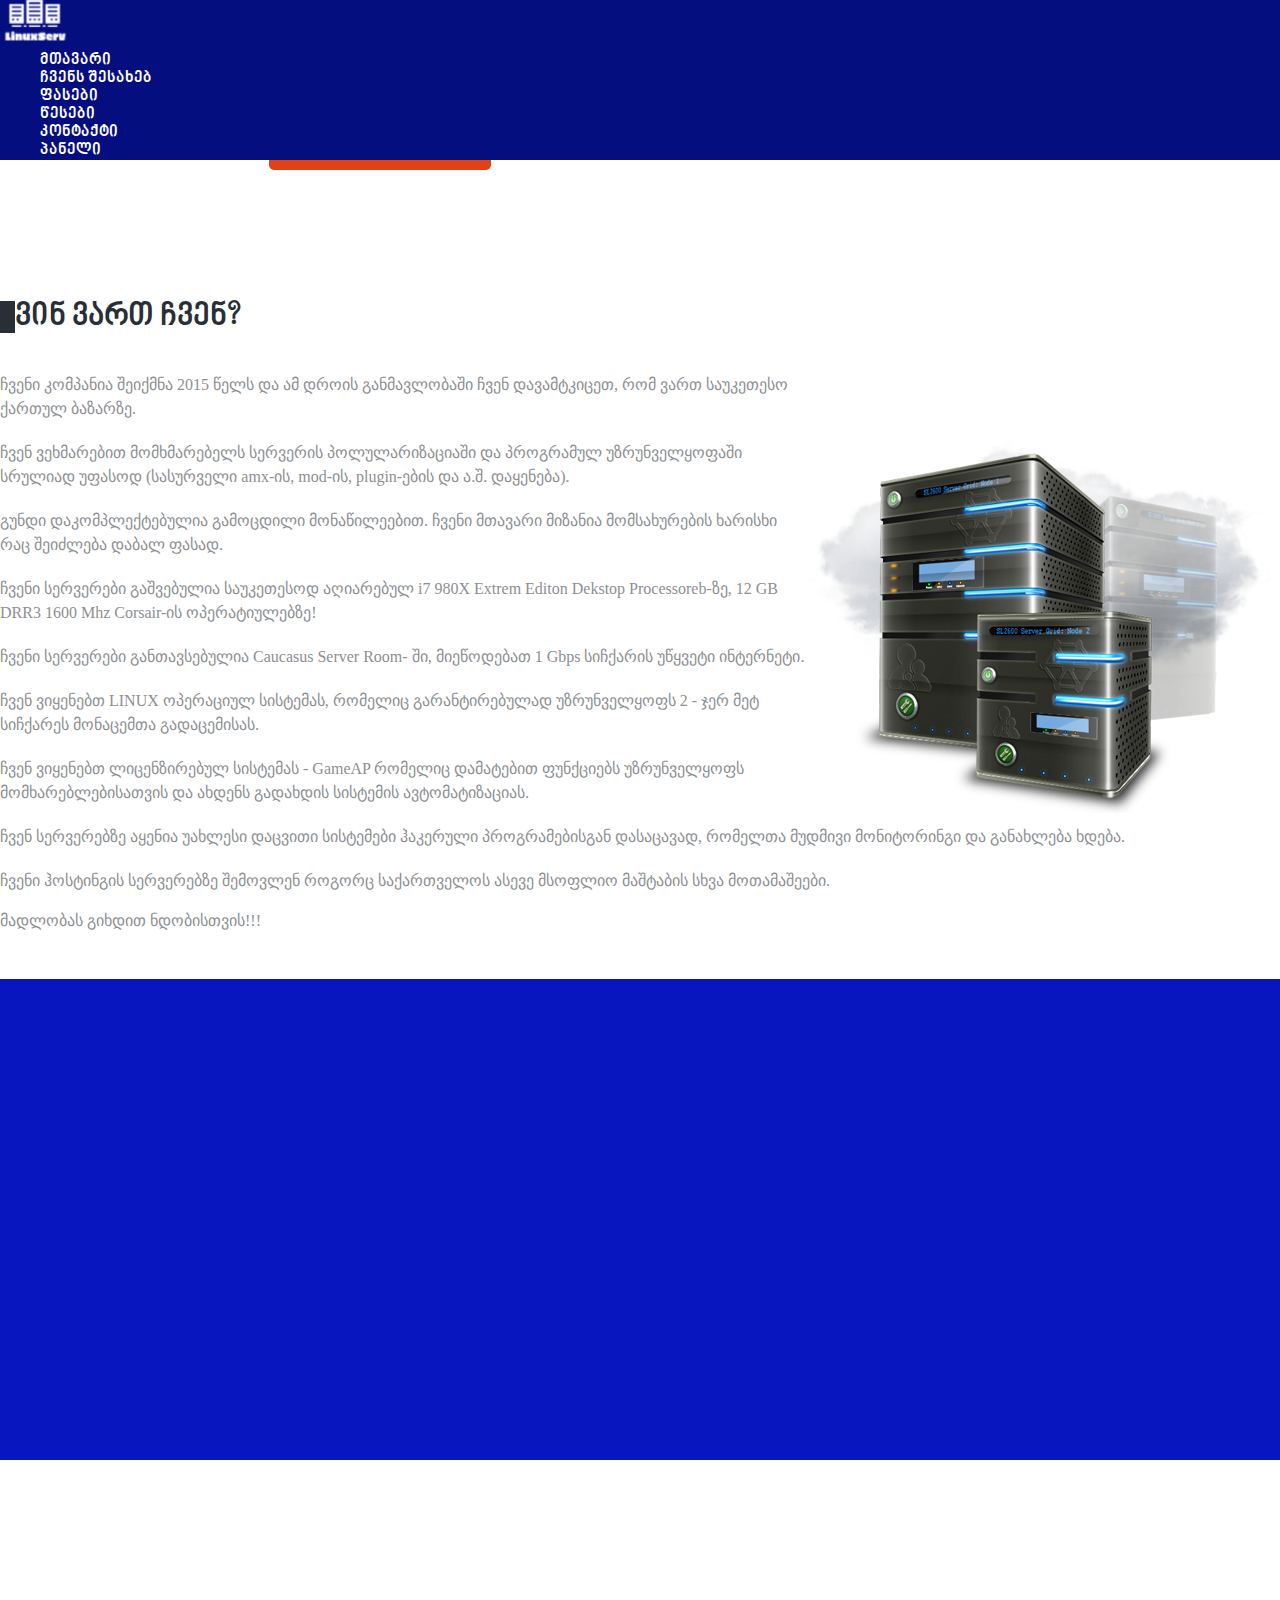
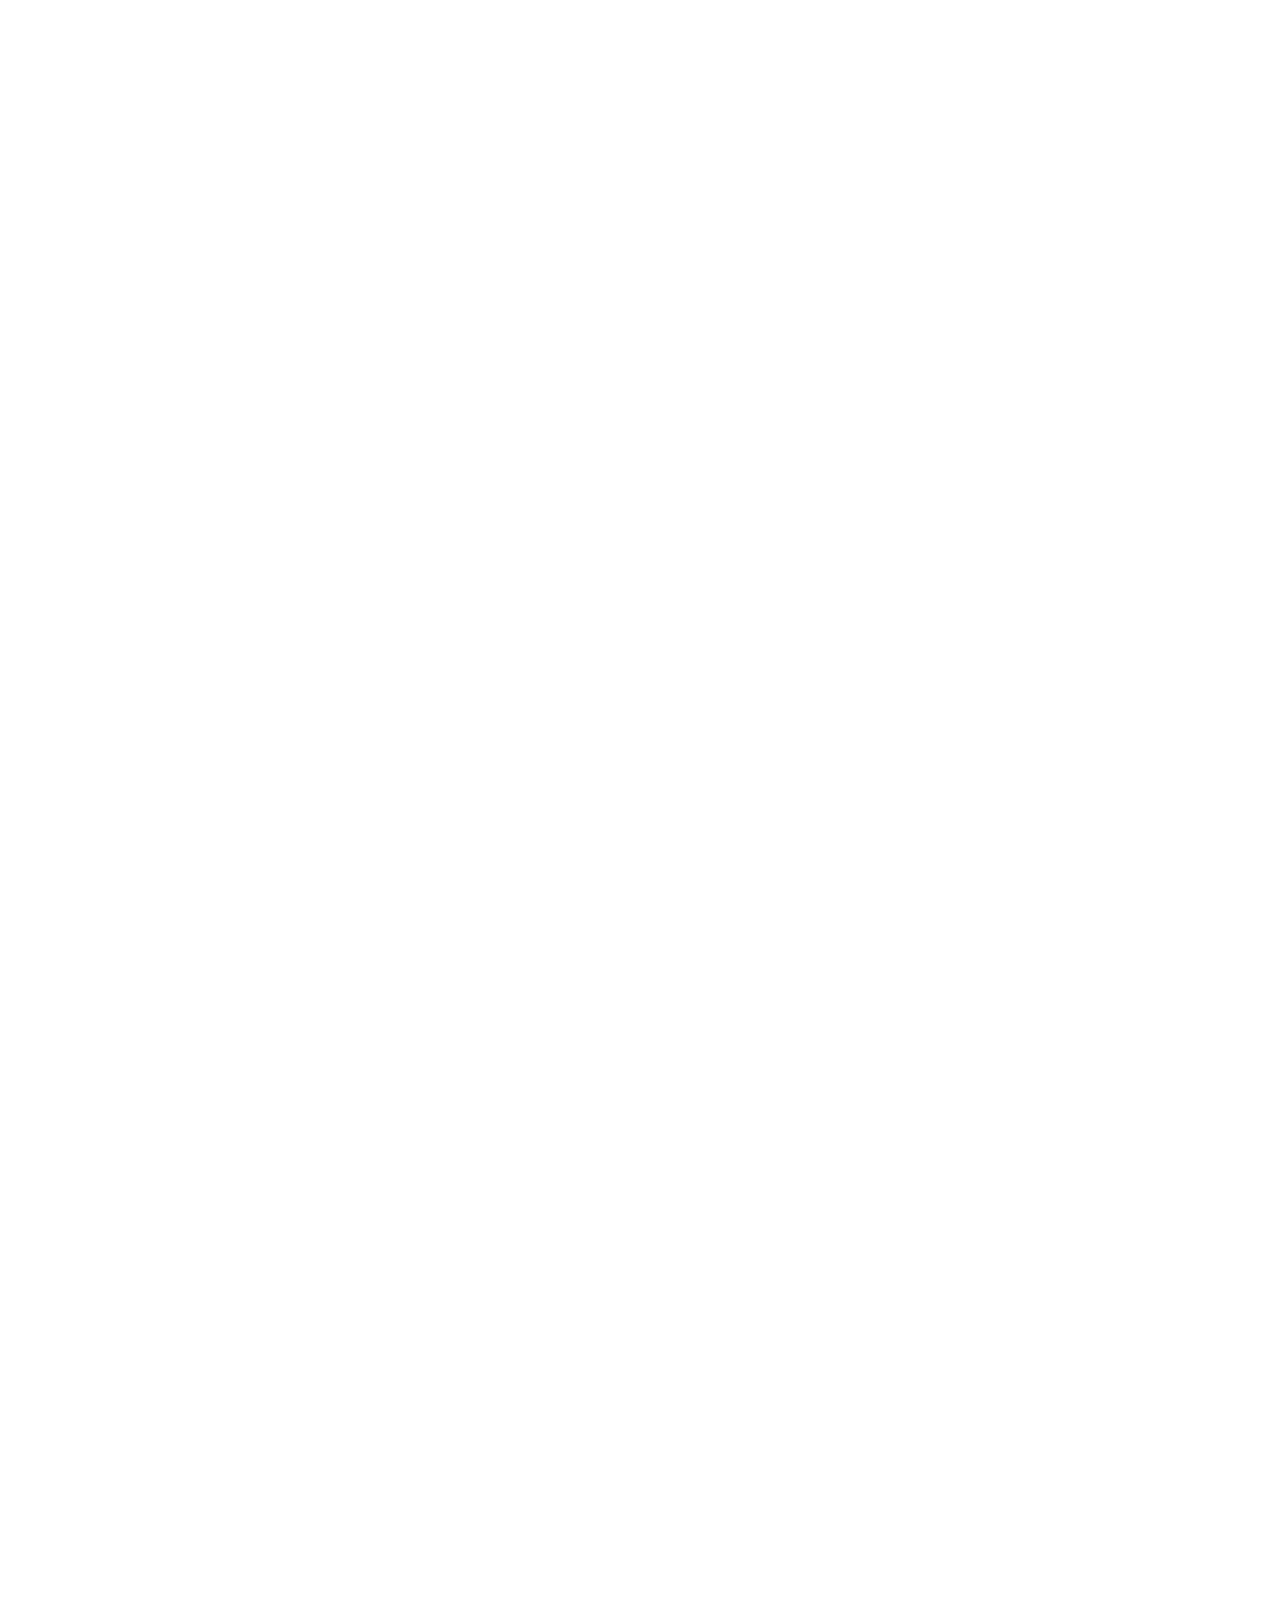
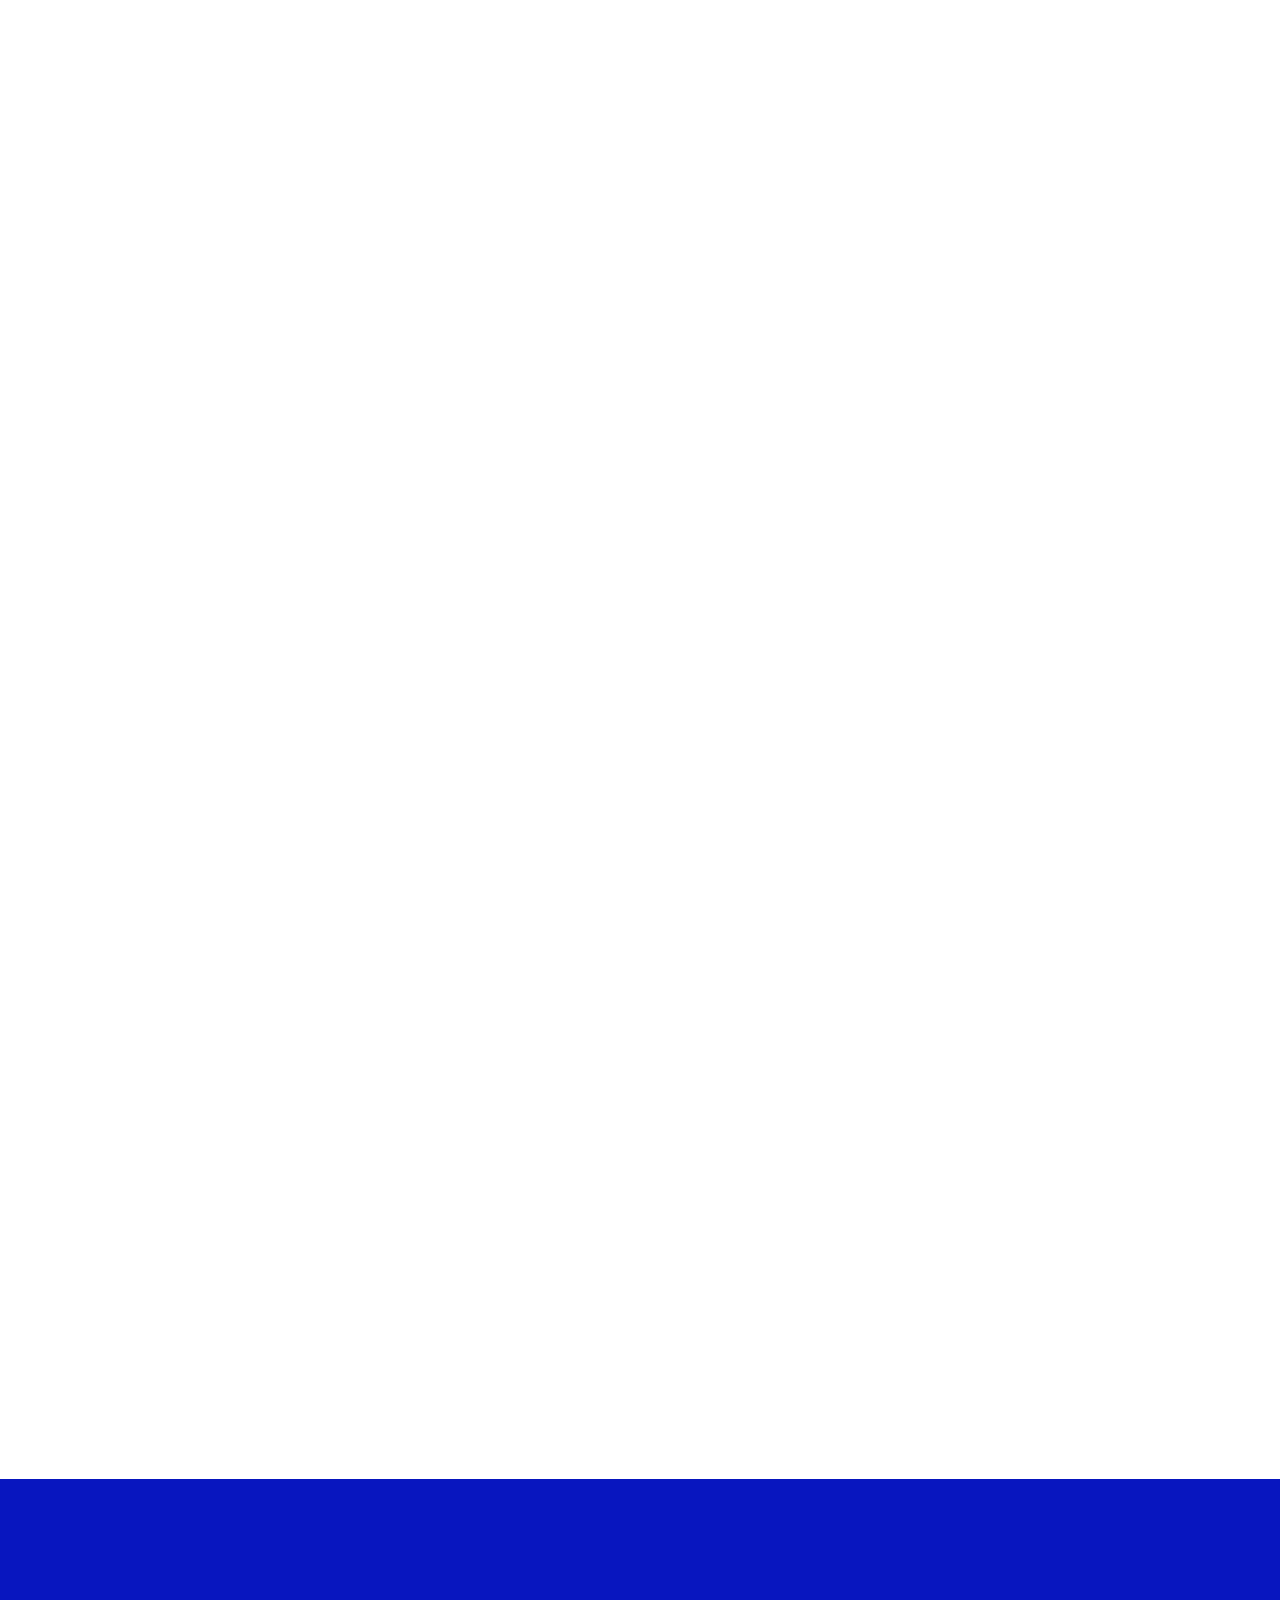
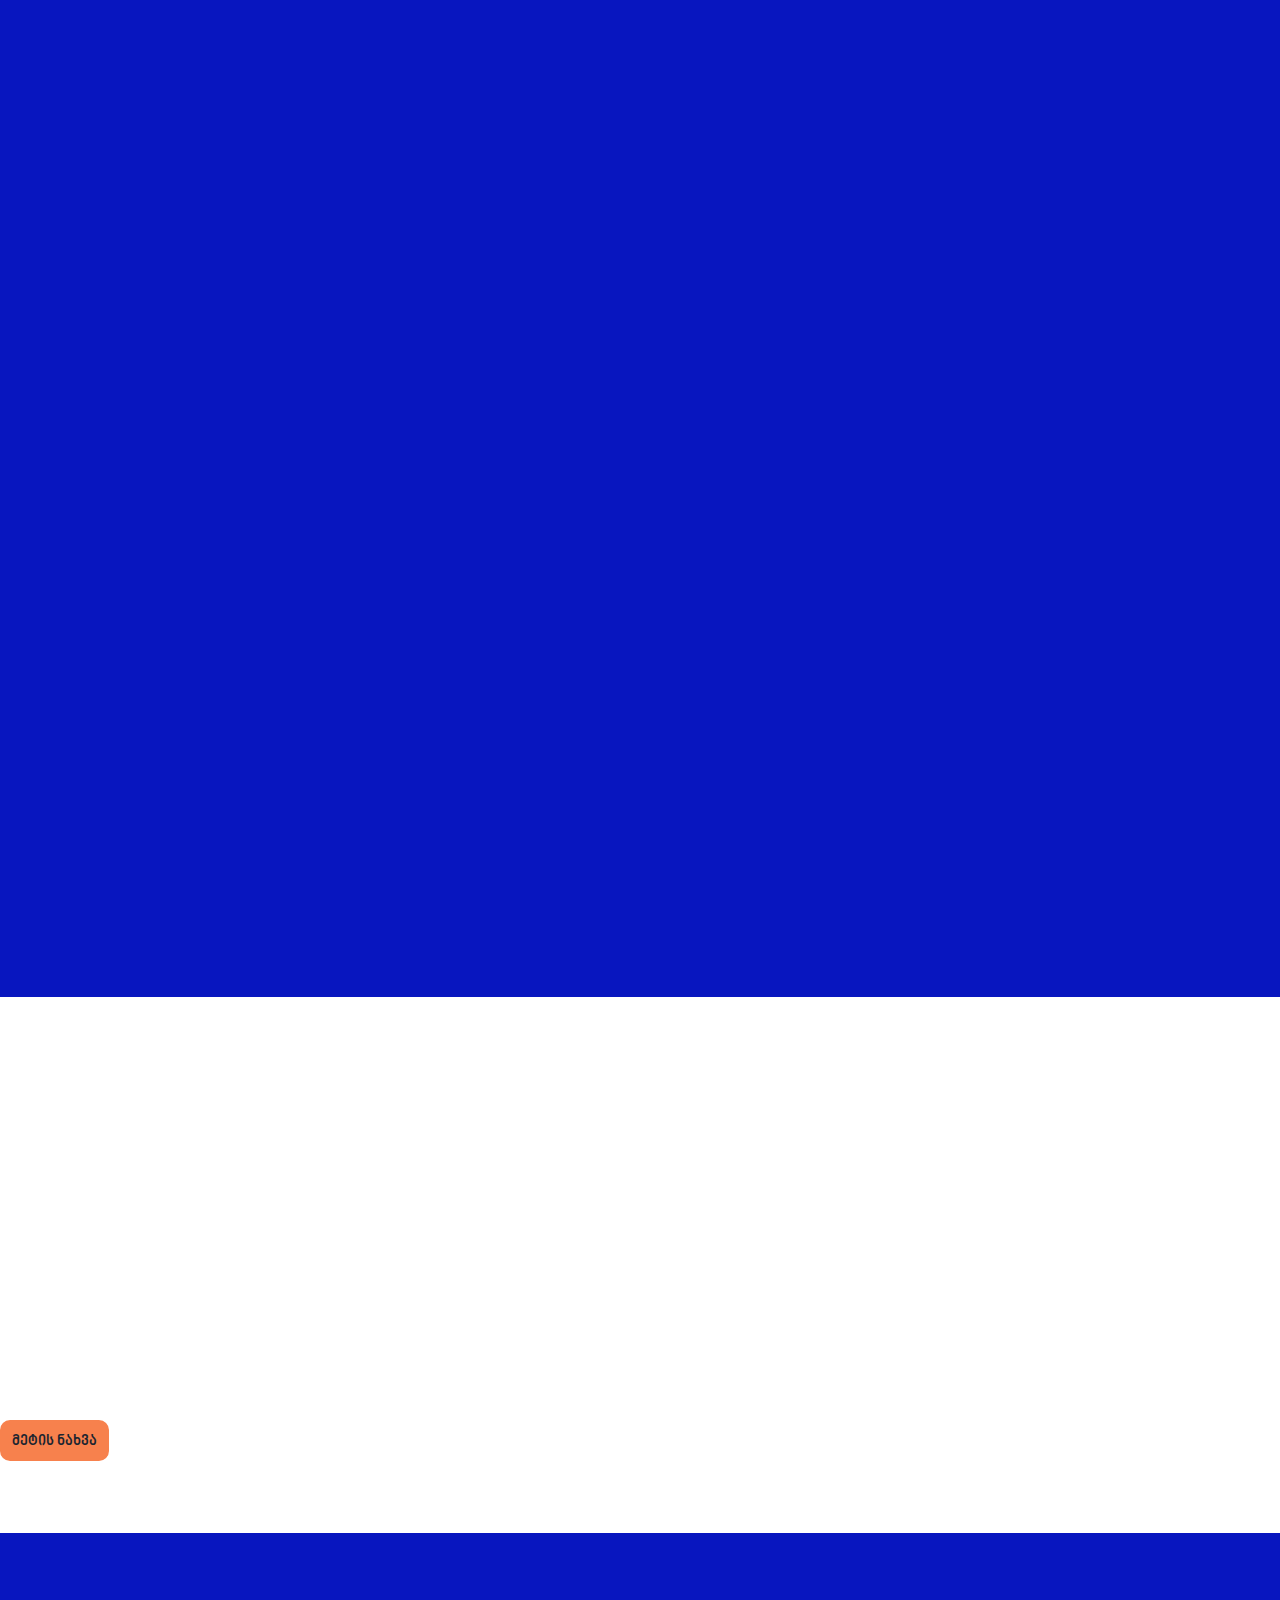
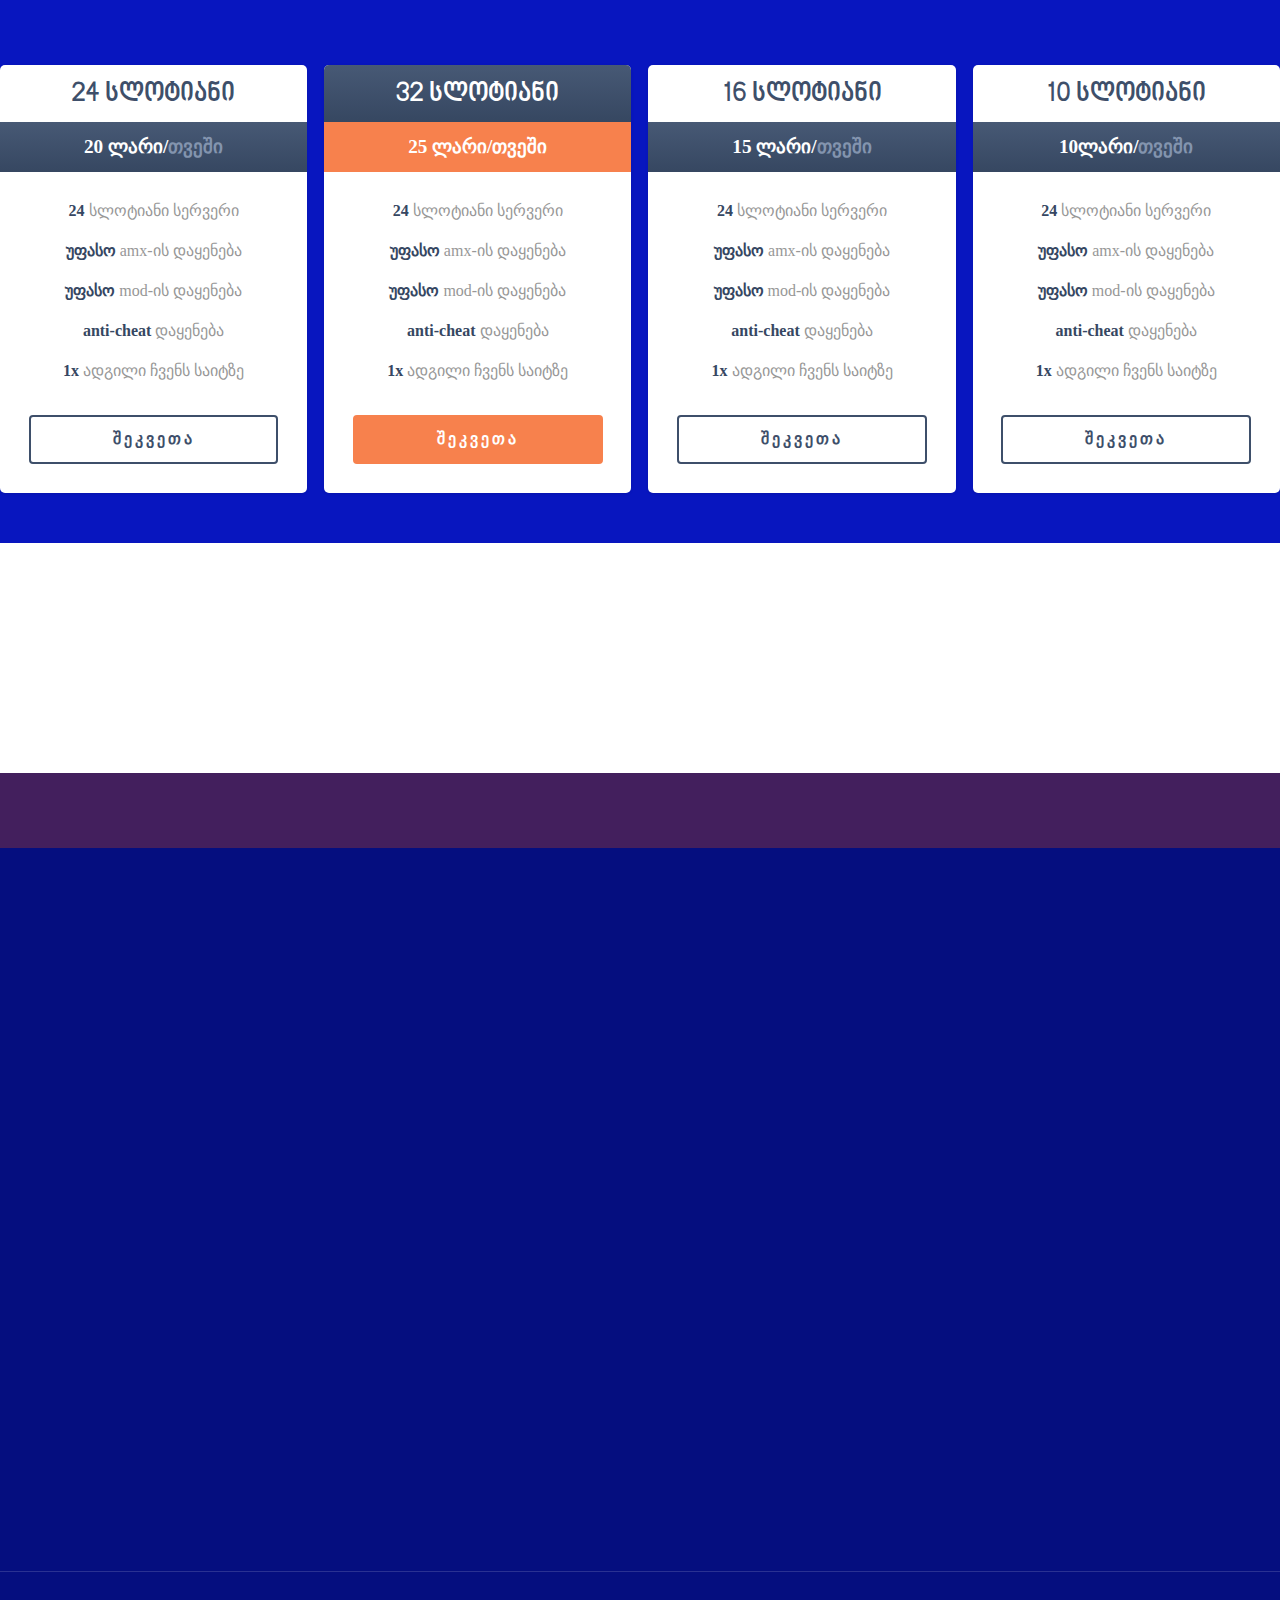
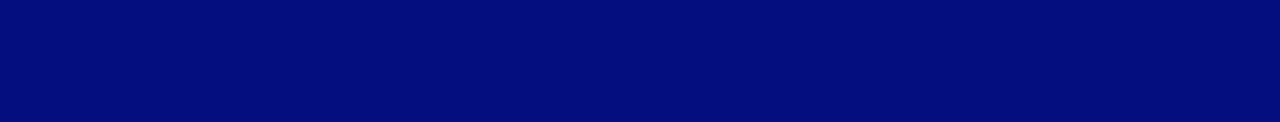
==== index.html @ b0570033 "FIRST UPLOAD" ====
<!DOCTYPE html>
<html>
<head>
    <!-- Required meta tags -->
    <meta charset="utf-8">
    <meta name="viewport" content="width=device-width, initial-scale=1, shrink-to-fit=no">
    
    <!-- Bootstrap CSS -->
	<link rel="stylesheet" href="https://stackpath.bootstrapcdn.com/bootstrap/4.2.1/css/bootstrap.min.css" integrity="sha384-GJzZqFGwb1QTTN6wy59ffF1BuGJpLSa9DkKMp0DgiMDm4iYMj70gZWKYbI706tWS" crossorigin="anonymous">
	<link rel="shortcut icon" href="images/favicon.ico" type="image/x-icon">
	<link rel="icon" href="/favicon.ico" type="image/x-icon">
    <title>Linuxserv.ge თქვენი სანდო ჰოსტინგი</title>
    <meta name="viewport" content="width=device-width, initial-scale=1">
    <script src="main.js"></script>
	<link rel="stylesheet" href="https://use.fontawesome.com/releases/v5.6.3/css/all.css" integrity="sha384-UHRtZLI+pbxtHCWp1t77Bi1L4ZtiqrqD80Kn4Z8NTSRyMA2Fd33n5dQ8lWUE00s/" crossorigin="anonymous">
	<link rel="stylesheet" href="css/stylesheet.css">
    <link rel="stylesheet" type="text/css" media="screen" href="css/style.css" />
	<script src="scripts/main.js"></script>

</head>

<body>
    <header class="header-navbar">
        <div class="container">
            <nav class="navbar">
				<a class="col-1 logo-text" href="#"> <img class="" src="images/logo2.png" alt="linuxserv-logo"></a>
				<ul class="navbar-text">
					<li class=""><a href="index.html">მთავარი</a></li>
					<li class=""><a href="#">ჩვენს შესახებ</a></li>
					<li class=""><a href="#">ფასები</a></li>
					<li class=""><a href="rules.html">წესები</a></li>
					<li class=""><a href="contact.html">კონტაქტი</a></li>
					<li class=""><a href="#">პანელი</a></li>
				</ul>
			</nav>
				<div class="burger">
					<button type="button" class="navbar-toggle">
						<span class="icon-bar"></span>
						<span class="icon-bar"></span>
						<span class="icon-bar"></span>
					</button>
						
				</div>
            </div>
    </header>

<section class="banner-video">
    <div class="banner-gif">
        <video class="" playsinline="playsinline" autoplay="autoplay" muted="muted" loop="loop">
			<source src="images/banner.mp4" type="video/mp4">
		</video>
        <a href="#"> <h2>რეგისტრაცია</h2> </a>
        <a href="#"> <span>შეკვეთა</span> </a>
    </div>
</section>

<section class="about-us">
	<div class="container">
		<div class="row about-us-heading">
			<div class="about-us-header col-6 animatable fadeInUp">
				<h2>ვინ ვართ ჩვენ?</h2>
			</div>
			<div class="article-container">
				<img class="col-4" src="images/web-hosting.png" alt="webhosting ">
				<ol class="article-text">
					<li>ჩვენი კომპანია შეიქმნა 2015 წელს და ამ დროის განმავლობაში ჩვენ დავამტკიცეთ,
							რომ ვართ საუკეთესო ქართულ ბაზარზე. <br> </li>
					<li>ჩვენ ვეხმარებით მომხმარებელს სერვერის პოლულარიზაციაში და პროგრამულ უზრუნველყოფაში
							სრულიად უფასოდ (სასურველი amx-ის, mod-ის, plugin-ების და ა.შ. დაყენება).<br></li>
					<li>გუნდი დაკომპლექტებულია გამოცდილი მონაწილეებით. ჩვენი მთავარი მიზანია მომსახურების 
							ხარისხი რაც შეიძლება დაბალ ფასად.<br></li>
					<li>ჩვენი სერვერები გაშვებულია საუკეთესოდ აღიარებულ i7 980X Extrem Editon Dekstop
							Processoreb-ზე, 12 GB DRR3 1600 Mhz Corsair-ის ოპერატიულებზე!<br></li>
					<li>ჩვენი სერვერები განთავსებულია Caucasus Server Room- ში, მიეწოდებათ 1 Gbps სიჩქარის
							უწყვეტი ინტერნეტი.<br></li>
					<li>ჩვენ ვიყენებთ LINUX ოპერაციულ სისტემას, რომელიც გარანტირებულად უზრუნველყოფს 2 - 
							ჯერ მეტ სიჩქარეს მონაცემთა გადაცემისას.<br></li>
					<li>ჩვენ ვიყენებთ ლიცენზირებულ სისტემას - GameAP რომელიც დამატებით ფუნქციებს 
							უზრუნველყოფს მომხარებლებისათვის და ახდენს გადახდის სისტემის ავტომატიზაციას.<br></li>
					<li>ჩვენ სერვერებზე აყენია უახლესი დაცვითი სისტემები ჰაკერული პროგრამებისგან დასაცავად,
							რომელთა მუდმივი მონიტორინგი და განახლება ხდება.<br></li>
					<li>ჩვენი ჰოსტინგის სერვერებზე შემოვლენ როგორც საქართველოს ასევე მსოფლიო მაშტაბის სხვა მოთამაშეები.<br></li>
							მადლობას გიხდით ნდობისთვის!!!
				</ol>
			</div>
		</div>
	</div>
</section>


<section class="our-team">
	<div class="container">
		<div class="row our-team-container">
			<div class="col-12 text-center our-team-header animatable fadeInUp">
				<h2>ჩვენი გუნდის წევრები:</h2>
			</div>
				<figure class="col-lg-4 animatable bounceInLeft">
					<img src="images/profile.jpg">
					<div class="contact">
						<a href="#" target="_blank" class="tw"><i class="fab fa-facebook-f"></i></a>
						<a href="#" target="_blank" class="fb"><i class="fab fa-twitter"></i></a>
						<a href="#" target="_blank" class="gp"><i class="fab fa-google-plus-g"></i></a>
						<a href="#" target="_blank" class="ma"><i class="fab fa-instagram"></i></a>
					</div>
					<div class="member-info1 text-center">
						<p>John Doe</p>
						<h4>დეველოპერი</h4>
					</div>
				</figure>
				  
				  <figure class="col-lg-4 animatable fadeInUp">
					<img src="images/profile2.png">
					<div class="contact">
						<a href="#" target="_blank" class="tw"><i class="fab fa-facebook-f"></i></a>
						<a href="#" target="_blank" class="fb"><i class="fab fa-twitter"></i></a>
						<a href="#" target="_blank" class="gp"><i class="fab fa-google-plus-g"></i></a>
						<a href="#" target="_blank" class="ma"><i class="fab fa-instagram"></i></a>
						<div class="member-info2 text-center">
							<p>Cloe Benett</p>
							<h4>ოპერატორი</h4>
						</div>
					</div>
				  </figure>
				  
				  <figure class="col-lg-4 animatable bounceInRight">
					<img src="images/profile3.jpg">
					<div class="contact">
						<a href="#" target="_blank" class="tw"><i class="fab fa-facebook-f"></i></a>
						<a href="#" target="_blank" class="fb"><i class="fab fa-twitter"></i></a>
						<a href="#" target="_blank" class="gp"><i class="fab fa-google-plus-g"></i></a>
						<a href="#" target="_blank" class="ma"><i class="fab fa-instagram"></i></a>
						<div class="member-info3 text-center">
							<p>Rochard Moe</p>
							<h4>ჰოსტინგი</h4>
						</div>
					</div>
				  </figure>
		</div>
	</div>
</section>


<section class="news-container">
	<div class="container">
		<div class="row  news-header">
			<div class="col-12 text-center animatable fadeInUp">
				<h2>რატომ ჩვენ?</h2>
			</div>
			<div class="article-container col-12">
				<div class="row">
					<article class="col-md-6 col-lg-4 article-item d-flex justify-content-center flex-column text-center animatable bounceInLeft">
						<a href="#"><img class="w-25" src="images/24hour.png" alt="help"></a>
						<a href="#" class="article-text1">24/7 ჩართული</a>
						<p class="article-text2">
							ჩვენი სერვერები ჩართულია 24 საათის განმავლობაში. წინასწარი გაფრთხილების გარეშე ისინი არასდროს გაითიშებიან. 
						</p>
					</article>
					<article class="col-md-6 col-lg-4 article-item d-flex justify-content-center flex-column text-center  animatable fadeInUp">
						<a href="#"><img class="w-25" src="images/gameap.png" alt="artilce images"></a>
						<a href="#" class="article-text1">GameAP</a>
						<p class="article-text2">
							ჩვენ ვიყენებთ ლიცენზირებულ GameAP-ის ვერსიას. იგი უზრუნველყოფს დამატებით ფუნქციებს მომხმარებლისთვის.  
						</p>
					</article>
					<article class="col-md-6 col-lg-4 article-item d-flex justify-content-center flex-column text-center animatable bounceInRight">
						<a href="#"><img class="w-25" src="images/techgroup.png" alt="artilce images"></a>
						<a href="#" class="article-text1">ტექნიკური ჯგუფი</a>
						<p class="article-text2">
							თქვენ სამსახურში არის გამოცდილი ტექნიკური ჯგუფი, რომლებიც ცდილბენ მუდმივად განაახლონ და გააუმჯობესონ ჰოსტინგი.  
						</p>
					</article>
					<article class="col-md-6 col-lg-4 article-item d-flex justify-content-center flex-column text-center animatable bounceInLeft">
						<a href="#"><img class="w-25" src="images/connection.png" alt="artilce images"></a>
						<a href="#" class="article-text1">local/global</a>
						<p class="article-text2">
							სხვა ჰოსტინგებთან დაკავშირებით ჩვენი ჰოსტინგის სერვერებზე შემოვლენ როგორც საქართველოს ასევე მსოფლიო მაშტაბის სხვა მოთამაშეები. 
						</p>
					</article>
					</article>
					<article class="col-md-6 col-lg-4 article-item d-flex justify-content-center flex-column text-center animatable fadeInUp">
						<a href="#"><img class="w-25" src="images/pay.png" alt="artilce images"></a>
						<a href="#" class="article-text1">მარტივი გადახდა</a>
						<p class="article-text2">
							GameAP CPanel ავტომატურად იტყობინება გადახდის თარიღს. ასევე გვაქვს მრავალი გადახდის მეთოდი რაც მომხმარებლისთვის კომფორტულია.
						</p>
					</article>
					<article class="col-md-6 col-lg-4 article-item d-flex justify-content-center flex-column text-center animatable bounceInRight">
						<a href="#"><img class="w-25" src="images/help.png" alt="artilce images"></a>
						<a href="#" class="article-text1">24/7 დახმარება</a>
						<p class="article-text2">
							ჩვენ გვაქვს 24/7 დახმარება.შეგიძლიათ მოგვმართოთ ნებისმიერ მომენტში და ჩვენი პროფესიონალი თანამშრომლები უფასო კონსულტაციას გაგიწევენ.  
						</p>
				    </article>
				</div>
			</div>
		</div>
	</div>
</section>	

<section class="our-customers">
	<div class="container">
		<div class="we-work-for text-center animatable fadeInUp">
			<h2>ჩვენ ვემსახურებით:</h2>
		</div>
		<div class="row numbers-container d-flex">
			<div class="numbers col-lg-3 col-md-6 text-center animatable fadeInUp">
				<div class="circle" style="border-color: #f7814d;">
					<div class="text text-center">
						<span>21</span>
					</div>
				</div>
				<div class="cicle-text">
					<h5>გაყიდული სერვერი</h5>
				</div>
			</div>
			<div class="numbers col-lg-3 col-md-6 text-center animatable fadeInUp">
				<div class="circle" style="border-color: #E5DB29;">
					<div class="text text-center">
						<span>11</span>
					</div>
				</div>
				<div class="cicle-text">
					<h5>TOP სერვერი</h5>
				</div>
			</div>
			<div class="numbers col-lg-3 col-md-6 text-center animatable fadeInUp">
				<div class="circle" style="border-color: #15CEC0;">
					<div class="text text-center">
						<span>10</span>
					</div>
				</div>
				<div class="cicle-text" >
					<h5>გასაყიდი სერვერი</h5>
				</div>
			</div>
			<div class="numbers col-lg-3 col-md-6 text-center animatable fadeInUp">
				<div class="circle" style="border-color: #AF1FE5;">
					<div class="text text-center">
						<span>30</span>
					</div>
				</div>
				<div class="cicle-text">
					<h5>მომხმარებელი</h5>
			    </div>
			</div>
		</div>
	</div>
</section>



<section id="top-servers" class="">
	<div class="container">	
		<div class="our-servers">
			<div class="our-servers-header cold-md-12  d-flex justify-content-center animatable fadeInUp">
				<a href="#"><h2>ჩვენი TOP სერვერები</h2></a>
			</div>
			<div class="servers text-center">
				<a class="animatable fadeInUp" href="https://www.gametracker.com/server_info/80.241.245.241:27555/" target="_blank"><img src="https://cache.gametracker.com/server_info/80.241.245.241:27555/b_160_400_1_ffffff_c5c5c5_ffffff_000000_0_1_0.png" border="0" width="180" height="248" alt=""/></a>
				<a class="animatable fadeInUp" href="https://www.gametracker.com/server_info/80.241.245.241:27555/" target="_blank"><img src="https://cache.gametracker.com/server_info/80.241.245.241:27555/b_160_400_1_ffffff_c5c5c5_ffffff_000000_0_1_0.png" border="0" width="180" height="248" alt=""/></a>
				<a class="animatable fadeInUp" href="https://www.gametracker.com/server_info/80.241.245.241:27555/" target="_blank"><img src="https://cache.gametracker.com/server_info/80.241.245.241:27555/b_160_400_1_ffffff_c5c5c5_ffffff_000000_0_1_0.png" border="0" width="180" height="248" alt=""/></a>
				<a class="animatable fadeInUp" href="https://www.gametracker.com/server_info/80.241.245.241:27555/" target="_blank"><img src="https://cache.gametracker.com/server_info/80.241.245.241:27555/b_160_400_1_ffffff_c5c5c5_ffffff_000000_0_1_0.png" border="0" width="180" height="248" alt=""/></a>
				<a class="animatable fadeInUp" href="https://www.gametracker.com/server_info/80.241.245.241:27555/" target="_blank"><img src="https://cache.gametracker.com/server_info/80.241.245.241:27555/b_160_400_1_ffffff_c5c5c5_ffffff_000000_0_1_0.png" border="0" width="180" height="248" alt=""/></a>
				<a class="animatable fadeInUp" href="https://www.gametracker.com/server_info/80.241.245.241:27555/" target="_blank"><img src="https://cache.gametracker.com/server_info/80.241.245.241:27555/b_160_400_1_ffffff_c5c5c5_ffffff_000000_0_1_0.png" border="0" width="180" height="248" alt=""/></a>
				<div class="view-more-button col-md-12 text-center">
					<a href="#"> <h2>მეტის ნახვა</h2> </a>
				</div>
			</div>
		</div>
	</div>
</section>


<section id="pricePlans">
	<div class="container">
		<div class="row text-container">
			<div class="price-plans-header text-center col-lg-12 animatable fadeInUp">
				<h2>ფასები:</h2>
			</div>
		</div>
	<ul id="plans">
		<li class="plan">
			<ul class="planContainer">
				<li class="title"><h2>24 სლოტიანი</h2></li>
				<li class="price"><p>20 ლარი/<span>თვეში</span></p></li>
				<li>
					<ul class="options">
						<li>24 <span>სლოტიანი სერვერი</span></li>
						<li>უფასო <span>amx-ის დაყენება</span></li>
						<li>უფასო <span>mod-ის დაყენება</span></li>
						<li>anti-cheat <span>დაყენება</span></li>
						<li>1x <span>ადგილი ჩვენს საიტზე</span></li>
					</ul>
				</li>
				<li class="button"><a href="#">შეკვეთა</a></li>
			</ul>
		</li>

		<li class="plan">
			<ul class="planContainer">
				<li class="title"><h2 class="bestPlanTitle">32 სლოტიანი</h2></li>
				<li class="price"><p class="bestPlanPrice">25 ლარი/თვეში</p></li>
				<li>
					<ul class="options">
						<li>24 <span>სლოტიანი სერვერი</span></li>
						<li>უფასო <span>amx-ის დაყენება</span></li>
						<li>უფასო <span>mod-ის დაყენება</span></li>
						<li>anti-cheat <span>დაყენება</span></li>
						<li>1x <span>ადგილი ჩვენს საიტზე</span></li>
					</ul>
				</li>
				<li class="button"><a class="bestPlanButton" href="#">შეკვეთა</a></li>
			</ul>
		</li>

		<li class="plan">
			<ul class="planContainer">
				<li class="title"><h2>16 სლოტიანი</h2></li>
				<li class="price"><p>15 ლარი/<span>თვეში</span></p></li>
				<li>
					<ul class="options">
						<li>24 <span>სლოტიანი სერვერი</span></li>
						<li>უფასო <span>amx-ის დაყენება</span></li>
						<li>უფასო <span>mod-ის დაყენება</span></li>
						<li>anti-cheat <span>დაყენება</span></li>
						<li>1x <span>ადგილი ჩვენს საიტზე</span></li>
					</ul>
				</li>
				<li class="button"><a href="#">შეკვეთა</a></li>
			</ul>
		</li>

		<li class="plan">
			<ul class="planContainer">
				<li class="title"><h2>10 სლოტიანი</h2></li>
				<li class="price"><p> 10ლარი/<span>თვეში</span></p></li>
				<li>
					<ul class="options">
						<li>24 <span>სლოტიანი სერვერი</span></li>
						<li>უფასო <span>amx-ის დაყენება</span></li>
						<li>უფასო <span>mod-ის დაყენება</span></li>
						<li>anti-cheat <span>დაყენება</span></li>
						<li>1x <span>ადგილი ჩვენს საიტზე</span></li>
					</ul>
				</li>
				<li class="button"><a href="#">შეკვეთა</a></li>
			</ul>
		</li>
	</ul> <!-- End ul#plans -->
</section>


<section class="port-checker">
	<div class="container">
		<div class="header text-center animatable fadeInUp"><h2>პორტის შემოწმება:</h2></div>
		<div class="check-port text-center animatable fadeInUp">
			<input class="col-lg-6 col-md-4 col-sm-2" type="text" name="quantity" placeholder="ჩაწერეთ თქვენთვის სასურველი პორტი" id="port-check" height="50">
			<a href="https://www.gametracker.com/search/cs/GE/?" target="_blank"><span>შემოწმება</span></a>
		</div>
	</div>
</section>


<footer>
<section class="phone-mail">
	<div class="container">
		<div class="row">
			<div class="items text-center"> 
				<ul>
					<li class="animatable fadeInUp"><img src="images/phone.png" alt="phone"> +995 555-12-65-11</li>
					<li class="animatable fadeInUp"><img src="images/mail.png" alt="mail"> info@LinuxServ.Ge</li>
					<li class="animatable fadeInUp"><img src="images/supp.png" alt="supp"> ონლაინ დახმარება</li>
				</ul>
			</div>
		</div>
	</div>
</section>

<section class="web-footer">
	<div class="container">
		<div class="row top-footer">
			<div class="col-lg-4 col-sm-6">
				<div class="footer-widget animatable bounceInLeft">
					<div class="linuxserv-header text-center"><h2>LinuxServ.Ge</h2></div>
					<div class="footer-about">
						<p>
							დაგვიკავშირდით facebook-ის ან twitter-ის მეშვეობით. 
							ასევე შეგიძლიათ ეწვიოთ ჩვენს youtube არხს და ნახოთ 
							ჩვენს მიერ გაკეთებუ-ლი გაიდები.
						</p>
					</div>
					<div class="social-links">
						<ul>
							<li><a href="#"><i class="fab fa-facebook-f"></i></a></li>
							<li><a href="#"><i class="fab fa-linkedin-in"></i></a></li>
							<li><a href="#"><i class="fab fa-twitter"></i></a></li>
							<li><a href="#"><i class="fab fa-youtube"></i></a></li>
							<li><a href="#"><i class="fab fa-google-plus-g"></i></a></li>
							<li><a href="#"><i class="fas fa-rss"></i></a></li>
						</ul>

					</div>
				</div>
			</div>
			<div class="col-lg-4 col-sm-6">
				<div class="footer-widget animatable fadeInUp">
					<div class="recent-news">
						<div class="recent-news-header text-center"><h2>უკანასკნელი სიახლეები</h2></div>
						<p>ატვირთულია 17 / 01 / 2019</p>
						<h4>განახლდა amx. ვისაც გსურთ ახლის დაყენება მოგვმართეთ. 
						</h4>

						<hr>

						<p>ატვირთულია 10 / 01 / 2019</p>
						<h4>დაემატა საიტი. აგრეთვე გაძლიერდა ანტიჩეთი.
						</h4>
					</div>
				</div>
			</div>
			<div class="col-lg-4 col-sm-6">
				<div class="footer-widget animatable bounceInRight">
					<div class="subscribe">
						<div class="subscribe-header text-center"><h2>გამოიწერეთ სიახლეები</h2></div>
						<input type="email" placeholder="თქვენი Email" name="email"><a href="#"><img src="images/rocket.svg" alt="rocket"></a>
						<p>გამოიწერეთ სიახლეები რათა არ გამოტოვოთ ახალი შეთავაზებები და ფასდაკლებები!</p>
					</div>
				</div>
			</div>
		</div>		
	</div>
	<div class="bottom-footer">
		<div class="container">
			<div class="row">
				<div class="rights col-md-4 text-center animatable fadeInUp">
					<h2>© 2018 LinuxServ.Ge ყველა უფლება დაცულია</h2>
				</div>
				<div class="footer-navbar col-md-8 text-center animatable fadeInUp">
					<ul>
						<li><a href="#">მთავარი</a></li>
						<li><a href="#">ჩვენს შესახებ</a></li>
						<li><a href="#">წესები & პირობები</a></li>
						<li><a href="#">უსაფრთხოება</a></li>
					</ul>
				</div>
			</div>
		</div>
	</div>
</section>



</footer>



	<!-- Optional JavaScript -->
    <!-- jQuery first, then Popper.js, then Bootstrap JS -->
    <script src="https://code.jquery.com/jquery-3.3.1.slim.min.js" integrity="sha384-q8i/X+965DzO0rT7abK41JStQIAqVgRVzpbzo5smXKp4YfRvH+8abtTE1Pi6jizo" crossorigin="anonymous"></script>
    <script src="https://cdnjs.cloudflare.com/ajax/libs/popper.js/1.14.6/umd/popper.min.js" integrity="sha384-wHAiFfRlMFy6i5SRaxvfOCifBUQy1xHdJ/yoi7FRNXMRBu5WHdZYu1hA6ZOblgut" crossorigin="anonymous"></script>
    <script src="https://stackpath.bootstrapcdn.com/bootstrap/4.2.1/js/bootstrap.min.js" integrity="sha384-B0UglyR+jN6CkvvICOB2joaf5I4l3gm9GU6Hc1og6Ls7i6U/mkkaduKaBhlAXv9k" crossorigin="anonymous"></script>


	<!--Start of Tawk.to Script-->
	<script type="text/javascript">
	var Tawk_API=Tawk_API||{}, Tawk_LoadStart=new Date();
	(function(){
	var s1=document.createElement("script"),s0=document.getElementsByTagName("script")[0];
	s1.async=true;
	s1.src='https://embed.tawk.to/588899b946ba805858264a09/default';
	s1.charset='UTF-8';
	s1.setAttribute('crossorigin','*');
	s0.parentNode.insertBefore(s1,s0);
	})();
	$(".burger").click(function(){
	$(".navbar-text").toggleClass("active");
	} );
	</script>
	<!--End of Tawk.to Script-->



	<script type="text/javascript">
	jQuery(function($) {
  
		// Function which adds the 'animated' class to any '.animatable' in view
		var doAnimations = function() {
		  
		  // Calc current offset and get all animatables
		  var offset = $(window).scrollTop() + $(window).height(),
			  $animatables = $('.animatable');
		  
		  // Unbind scroll handler if we have no animatables
		  if ($animatables.length == 0) {
			$(window).off('scroll', doAnimations);
		  }
		  
		  // Check all animatables and animate them if necessary
			  $animatables.each(function(i) {
			 var $animatable = $(this);
				  if (($animatable.offset().top + $animatable.height() - 20) < offset) {
			  $animatable.removeClass('animatable').addClass('animated');
				  }
		  });
	  
		  };
		
		// Hook doAnimations on scroll, and trigger a scroll
		  $(window).on('scroll', doAnimations);
		$(window).trigger('scroll');
	  
	  });
	  </script>


    
</body>
</html>
---- css/stylesheet.css ----
@font-face {
    font-family: 'BPG Nino Mtavruli';
    src: url('../fonts/BPGNinoMtavruli-Bold/BPGNinoMtavruli-Bold.eot');
    src: url('../fonts/BPGNinoMtavruli-Bold/BPGNinoMtavruli-Bold.eot?#iefix') format('embedded-opentype'),
        url('../fonts/BPGNinoMtavruli-Bold/BPGNinoMtavruli-Bold.woff2') format('woff2'),
        url('../fonts/BPGNinoMtavruli-Bold/BPGNinoMtavruli-Bold.woff') format('woff'),
        url('../fonts/BPGNinoMtavruli-Bold/BPGNinoMtavruli-Bold.ttf') format('truetype'),
        url('../fonts/BPGNinoMtavruli-Bold/BPGNinoMtavruli-Bold.svg#BPGNinoMtavruli-Bold') format('svg');
    font-weight: bold;
    font-style: italic;
}


@font-face {
    font-family: 'BPG Glaho';
    src: url('../fonts/PBGGlaho/BPGGlaho.eot');
    src: url('../fonts/PBGGlaho/BPGGlaho.eot?#iefix') format('embedded-opentype'),
        url('../fonts/PBGGlaho/BPGGlaho.woff2') format('woff2'),
        url('../fonts/PBGGlaho/BPGGlaho.woff') format('woff'),
        url('../fonts/PBGGlaho/BPGGlaho.ttf') format('truetype'),
        url('../fonts/PBGGlaho/BPGGlaho.svg#BPGGlaho') format('svg');
    font-weight: normal;
    font-style: normal;
}
---- css/style.css ----
/* http://meyerweb.com/eric/tools/css/reset/ 
   v2.0 | 20110126
   License: none (public domain)
*/
html, body, div, span, applet, object, iframe,
h1, h2, h3, h4, h5, h6, p, blockquote, pre,
a, abbr, acronym, address, big, cite, code,
del, dfn, em, img, ins, kbd, q, s, samp,
small, strike, strong, sub, sup, tt, var,
b, u, i, center,
dl, dt, dd, ol, ul, li,
fieldset, form, label, legend,
table, caption, tbody, tfoot, thead, tr, th, td,
article, aside, canvas, details, embed,
figure, figcaption, footer, header, hgroup,
menu, nav, output, ruby, section, summary,
time, mark, audio, video {
  margin: 0;
  padding: 0;
  border: 0;
  font-size: 100%;
  font: inherit;
  vertical-align: baseline; }

/* HTML5 display-role reset for older browsers */
article, aside, details, figcaption, figure,
footer, header, hgroup, menu, nav, section {
  display: block; }

body {
  line-height: 1; }

ol, ul {
  list-style: none; }

blockquote, q {
  quotes: none; }

blockquote:before, blockquote:after,
q:before, q:after {
  content: '';
  content: none; }

table {
  border-collapse: collapse;
  border-spacing: 0; }

.header-navbar {
  position: fixed;
  z-index: 999;
  width: 100%;
  background-color: #050e7f; }
  .header-navbar .container .navbar ul {
    display: inherit; }
  .header-navbar .container .navbar img {
    width: 70px; }
  .header-navbar .container .navbar .logo-text {
    display: inline-block; }
  .header-navbar .container .navbar li {
    font-family: 'BPG Nino Mtavruli';
    list-style-type: none;
    border-bottom: 2px solid #050e7f;
    padding-left: 40px; }
    .header-navbar .container .navbar li a {
      color: #ffffff;
      text-decoration: none; }
    .header-navbar .container .navbar li a:hover {
      border-bottom: 2px solid white;
      transition-delay: 100ms;
      transition: 0.2s; }
  .header-navbar .container .navbar .panel {
    display: flex; }
  .header-navbar .container .burger {
    display: none; }

.banner-video video {
  margin-top: 68px;
  width: 100%; }

.banner-gif {
  position: relative; }
  .banner-gif h2 {
    font-family: 'BPG Nino Mtavruli';
    display: inline-block;
    font-size: 32px;
    position: absolute;
    left: 21%;
    top: 53%;
    color: white;
    background-color: #E04117;
    border: 3px solid #E04117;
    border-radius: 5px;
    padding: 10px 5px 5px 5px; }
  .banner-gif h2:hover {
    background-color: #ff9c70;
    transition: 0.2s;
    transition-delay: 10ms; }
  .banner-gif span {
    position: absolute;
    top: 40%;
    left: 24%;
    font-family: 'BPG Nino Mtavruli';
    display: inline-block;
    font-size: 32px;
    color: yellow;
    background-color: #363E97;
    border: 3px solid #363E97;
    border-radius: 5px;
    padding: 10px 5px 5px 5px; }
  .banner-gif span:hover {
    background-color: #5767DD;
    transition: 0.2s;
    transition-delay: 10ms; }

/* ABOUR US SECTION HERE */
.about-us {
  padding-bottom: 50px; }
  .about-us .container .about-us-heading .about-us-header {
    color: #292F36;
    font-family: 'BPG Nino Mtavruli';
    font-size: 32px;
    margin: 80px 0px 40px 0px;
    border-left: 15px solid #292F36; }
  .about-us .container .about-us-heading .article-container img {
    float: right;
    padding-top: 50px; }
  .about-us .container .about-us-heading .article-container .article-text {
    font-family: 'BPG Glaho';
    color: #8D8F92;
    font-size: 16px;
    list-style-type: decimal; }
    .about-us .container .about-us-heading .article-container .article-text li {
      margin: 20px 0px;
      line-height: 150%; }

/* END OF ABOUT US SECTION */
/* OUR TEAM SECTION */
.our-team {
  background-color: #0816bf; }
  .our-team .container .our-team-container {
    padding-bottom: 50px;
    /** Hexagon Mask **/
    /** Contact Links **/ }
    .our-team .container .our-team-container .our-team-header {
      color: #ffffff;
      font-family: 'BPG Nino Mtavruli';
      font-size: 32px;
      padding: 50px 0px; }
    .our-team .container .our-team-container figure {
      position: relative;
      display: inline-block;
      overflow: hidden; }
      .our-team .container .our-team-container figure img {
        margin-left: 60px; }
      .our-team .container .our-team-container figure .member-info1 {
        background-color: #f7814d;
        width: 225px;
        margin-left: 60px;
        margin-top: -3px;
        margin-bottom: 1px;
        height: 70px; }
        .our-team .container .our-team-container figure .member-info1 p {
          font-size: 20px;
          color: #fff;
          padding-top: 10px; }
        .our-team .container .our-team-container figure .member-info1 h4 {
          font-size: 24px;
          padding-top: 10px;
          font-family: 'BPG Nino Mtavruli';
          color: #fff; }
      .our-team .container .our-team-container figure .member-info2 {
        background-color: #f7814d;
        width: 225px;
        height: 70px;
        margin-top: 225px; }
        .our-team .container .our-team-container figure .member-info2 p {
          font-size: 20px;
          color: #fff;
          padding-top: 10px; }
        .our-team .container .our-team-container figure .member-info2 h4 {
          font-size: 24px;
          padding-top: 10px;
          font-family: 'BPG Nino Mtavruli';
          color: #fff; }
      .our-team .container .our-team-container figure .member-info3 {
        background-color: #f7814d;
        width: 225px;
        height: 70px;
        margin-top: 225px; }
        .our-team .container .our-team-container figure .member-info3 p {
          font-size: 20px;
          color: #fff;
          padding-top: 10px; }
        .our-team .container .our-team-container figure .member-info3 h4 {
          font-size: 24px;
          padding-top: 10px;
          font-family: 'BPG Nino Mtavruli';
          color: #fff; }
    .our-team .container .our-team-container figure .contact {
      z-index: 2;
      position: absolute;
      display: block;
      top: 0;
      left: 0;
      right: 0;
      bottom: 0;
      width: 225px;
      margin-left: 75px; }
    .our-team .container .our-team-container .contact a i {
      color: #fff;
      font-size: 32px;
      margin-top: 52px;
      margin-left: 42px; }
    .our-team .container .our-team-container figure .contact a {
      position: absolute;
      display: block;
      width: 50%;
      height: 50%;
      background-repeat: no-repeat;
      transition: all .25s ease-in-out; }
    .our-team .container .our-team-container figure .contact .tw {
      top: 0;
      left: 0;
      background-color: rgba(0, 172, 238, 0.7);
      background-position: 30px 32px;
      transform: translate(-100%, -100%); }
    .our-team .container .our-team-container figure .contact .tw:hover {
      background-color: #00acee; }
    .our-team .container .our-team-container figure .contact .fb {
      top: 0;
      right: 0;
      background-color: rgba(59, 89, 152, 0.7);
      background-position: -42px 32px;
      transform: translate(100%, -100%); }
    .our-team .container .our-team-container figure .contact .fb:hover {
      background-color: #3b5998; }
    .our-team .container .our-team-container figure .contact .gp {
      bottom: 0;
      left: 0;
      background-color: rgba(221, 75, 57, 0.7);
      background-position: 30px -40px;
      transform: translate(-100%, 100%); }
    .our-team .container .our-team-container figure .contact .gp:hover {
      background-color: #dd4b39; }
    .our-team .container .our-team-container figure .contact .ma {
      bottom: 0;
      right: 0;
      background-color: rgba(153, 153, 153, 0.7);
      background-position: -42px -40px;
      transform: translate(100%, 100%); }
    .our-team .container .our-team-container figure .contact .ma:hover {
      background-color: #999999; }
    .our-team .container .our-team-container figure:hover .contact a {
      transform: translate(0, 0); }

/* END OF OUR TEAM SECTION */
/* NEWS SECTION */
.news-container {
  background-color: white; }
  .news-container .news-header h2 {
    color: #292F36;
    font-size: 32px;
    padding-bottom: 50px;
    padding-top: 50px;
    font-family: 'BPG Nino Mtavruli';
    text-align: center; }
  .news-container .article-container .article-item {
    padding-bottom: 50px; }
    .news-container .article-container .article-item img {
      align-self: center; }
  .news-container .article-container .article-item .article-text1 {
    font-family: 'BPG Nino Mtavruli';
    width: 100%;
    font-size: 24px;
    box-sizing: border-box;
    color: #292F36;
    padding: 25px 0px; }
    .news-container .article-container .article-item .article-text1:hover {
      color: red;
      transition: 0.2s; }
  .news-container .article-container a {
    text-decoration: none; }
  .news-container .article-container .article-item .article-text2 {
    font-family: 'BPG Glaho';
    width: 100%;
    font-size: 14px;
    box-sizing: border-box;
    color: #8D8F92;
    display: inline-block; }

/* END OF NEWS SECTION */
/* OUR CUSTOMERS SECTION */
.our-customers {
  background-color: #0816bf;
  padding: 50px 0px; }
  .our-customers .container .we-work-for h2 {
    padding-bottom: 30px;
    color: #FFFFFF;
    font-size: 32px;
    font-family: 'BPG Nino Mtavruli'; }
  .our-customers .container .numbers-container .numbers .circle {
    border: 5px solid;
    width: 175px;
    height: 175px;
    border-radius: 50%;
    align-self: center;
    margin: 10px 40px;
    position: relative; }
  .our-customers .container .numbers-container .numbers span {
    font-size: 50px;
    position: absolute;
    left: 60px;
    top: 55px;
    color: white; }
  .our-customers .container .numbers-container .numbers .cicle-text h5 {
    padding-top: 10px;
    color: white;
    font-family: 'BPG Glaho';
    font-size: 24px; }

/* END OF OUR CUSTOMERS SERCTION */
/* TOP SERVERS SECTION */
#top-servers {
  background-color: #FFFFFF; }
  #top-servers .container .our-servers .our-servers-header {
    padding: 50px 0px; }
    #top-servers .container .our-servers .our-servers-header h2 {
      color: #1C2530;
      font-size: 32px;
      font-family: 'BPG Nino Mtavruli'; }
    #top-servers .container .our-servers .our-servers-header a {
      text-decoration: none; }
  #top-servers .container .our-servers .view-more-button {
    padding: 40px 0px; }
    #top-servers .container .our-servers .view-more-button h2 {
      border: 2px solid #f7814d;
      display: inline-block;
      font-family: 'BPG Nino Mtavruli';
      font-size: 15px;
      padding: 12px 10px 10px 10px;
      border-radius: 10px;
      color: #1C2530;
      background-color: #f7814d; }
      #top-servers .container .our-servers .view-more-button h2:hover {
        background-color: #ff9c70;
        transition: 0.2s; }

/* END OF TOP SERVERS SECTiON*/
/* hr  */
hr {
  display: block;
  margin-top: 0.5em;
  margin-bottom: 0.5em;
  margin-left: auto;
  margin-right: auto;
  border-style: inset;
  border-width: 1px; }

/* END OF hr*/
/* PRICE SECTION */
#plans, #plans ul, #plans ul li {
  margin: 0;
  padding: 0;
  list-style: none; }

#pricePlans:after {
  content: '';
  display: table;
  clear: both; }

#pricePlans {
  zoom: 1; }

#pricePlans {
  background-color: #0816bf;
  padding-bottom: 30px; }
  #pricePlans #plans .plan {
    background: #fff;
    float: left;
    width: 100%;
    text-align: center;
    border-radius: 5px;
    -webkit-box-shadow: 0 1px 3px rgba(0, 0, 0, 0.1);
    box-shadow: 0 1px 3px rgba(0, 0, 0, 0.1); }

#pricePlans .container .text-container .price-plans-header h2 {
  font-size: 32px;
  padding: 50px 0px;
  font-family: 'BPG Nino Mtavruli';
  color: #FFFFFF; }

.planContainer .title h2 {
  font-size: 26px;
  font-weight: 300;
  color: #3e4f6a;
  margin: 0;
  padding: .6em 0;
  font-family: 'BPG Nino Mtavruli'; }

.planContainer .title .bestPlanTitle {
  background: #3e4f6a;
  background: -webkit-linear-gradient(top, #475975, #364761);
  background: -moz-linear-gradient(top, #475975, #364761);
  background: -o-linear-gradient(top, #475975, #364761);
  background: -ms-linear-gradient(top, #475975, #364761);
  background: linear-gradient(top, #475975, #364761);
  color: #fff;
  border-radius: 5px 5px 0 0; }

.planContainer .price p {
  background: #3e4f6a;
  background: -webkit-linear-gradient(top, #475975, #364761);
  background: -moz-linear-gradient(top, #475975, #364761);
  background: -o-linear-gradient(top, #475975, #364761);
  background: -ms-linear-gradient(top, #475975, #364761);
  background: linear-gradient(top, #475975, #364761);
  color: #fff;
  font-size: 1.2em;
  font-weight: 700;
  height: 2.6em;
  line-height: 2.6em;
  margin: 0 0 1em; }
  .planContainer .price p .bestPlanPrice {
    background: #f7814d; }

.planContainer .price .bestPlanPrice {
  background: #f7814d; }

.planContainer .price span {
  color: #8394ae; }

.planContainer .options {
  margin-top: 10em; }
  .planContainer .options li {
    font-weight: 700;
    font-family: 'BPG Glaho';
    color: #364762;
    line-height: 2.5; }
    .planContainer .options li span {
      font-weight: 400;
      color: #979797; }

.planContainer .button a {
  text-transform: uppercase;
  text-decoration: none;
  color: #3e4f6a;
  font-weight: 700;
  letter-spacing: 3px;
  line-height: 2.8em;
  border: 2px solid #3e4f6a;
  display: inline-block;
  width: 80%;
  height: 2.8em;
  border-radius: 4px;
  margin: 1.5em 0 1.8em; }

.planContainer .button .bestPlanButton {
  color: #fff;
  background: #f7814d;
  border: 2px solid #f7814d; }

/* END OF PRICE SECTION */
.port-checker .container h2 {
  background-color: #FFFFFF;
  font-size: 32px;
  font-family: 'BPG Nino Mtavruli';
  padding: 30px 0px; }

.port-checker .container .check-port {
  padding-bottom: 50px; }
  .port-checker .container .check-port input {
    line-height: 50px;
    font-size: 16px;
    font-family: 'BPG Glaho';
    border-radius: 5px; }
  .port-checker .container .check-port a {
    padding: 19px;
    text-decoration: none;
    color: #FFFFFF;
    background-color: #f7814d;
    border: 1px solid #f7814d;
    border-radius: 10px; }
    .port-checker .container .check-port a span {
      font-family: 'BPG Nino Mtavruli'; }
    .port-checker .container .check-port a:hover {
      background-color: #ff9c70;
      transition: 0.2s; }

.phone-mail {
  background-color: #431f5d; }
  .phone-mail .container .items ul li {
    display: inline-block;
    width: 365px;
    font-size: 18px;
    padding: 20px 0px;
    cursor: pointer;
    color: #FFFFFF;
    list-style: none; }
    .phone-mail .container .items ul li img {
      margin-right: 15px;
      vertical-align: middle;
      width: 35px; }
    .phone-mail .container .items ul li:hover {
      background-color: #371a4c;
      transition: 0.3s; }

.web-footer {
  background-color: #050e7f; }
  .web-footer .container .top-footer .footer-widget {
    padding: 50px 0px 30px 0px; }
    .web-footer .container .top-footer .footer-widget .linuxserv-header {
      padding-bottom: 30px;
      background-color: #050e7f;
      cursor: default; }
    .web-footer .container .top-footer .footer-widget h2 {
      font-size: 32px;
      color: #FFFFFF; }
    .web-footer .container .top-footer .footer-widget p {
      color: #9aa4c6;
      font-family: 'BPG Glaho';
      font-size: 16px;
      line-height: 20px;
      text-align: justify; }
    .web-footer .container .top-footer .footer-widget .social-links ul {
      padding-top: 30px;
      list-style: none; }
      .web-footer .container .top-footer .footer-widget .social-links ul li {
        display: inline-block;
        padding: 10px 10px; }
        .web-footer .container .top-footer .footer-widget .social-links ul li a {
          color: #FFFFFF; }
    .web-footer .container .top-footer .footer-widget .recent-news .recent-news-header h2 {
      font-family: 'BPG Nino Mtavruli';
      font-size: 24px;
      padding-bottom: 30px; }
    .web-footer .container .top-footer .footer-widget .recent-news p {
      color: #ffffff;
      font-size: 12px; }
    .web-footer .container .top-footer .footer-widget .recent-news h4 {
      font-family: 'BPG Glaho';
      color: #ffffff;
      padding: 10px 0px; }
    .web-footer .container .top-footer .footer-widget .subscribe h2 {
      font-family: 'BPG Nino Mtavruli';
      font-size: 24px; }
    .web-footer .container .top-footer .footer-widget .subscribe input {
      width: 80%;
      margin-top: 40px;
      height: 50px;
      border-radius: 4px;
      background-color: #0a26b0;
      border-color: #0a26b0;
      color: #FFFFFF;
      padding: 0px 10px;
      box-sizing: border-box; }
      .web-footer .container .top-footer .footer-widget .subscribe input::placeholder {
        color: #ffffff; }
    .web-footer .container .top-footer .footer-widget .subscribe a img {
      width: 30px;
      margin-left: 10px;
      vertical-align: middle;
      background-color: transparent; }
    .web-footer .container .top-footer .footer-widget .subscribe p {
      padding-top: 30px; }
  .web-footer .bottom-footer {
    border-top: 1px solid rgba(255, 255, 255, 0.15); }
    .web-footer .bottom-footer .container .rights h2 {
      font-family: 'BPG Glaho';
      padding: 30px 0px;
      color: #FFFFFF;
      font-family: 'BPG Glaho';
      font-size: 14px; }
    .web-footer .bottom-footer .container .footer-navbar ul {
      text-align: right; }
      .web-footer .bottom-footer .container .footer-navbar ul li {
        padding: 30px 0px;
        list-style: none;
        display: inline-block;
        padding-right: 15px; }
        .web-footer .bottom-footer .container .footer-navbar ul li:last-child {
          padding-right: 0px; }
        .web-footer .bottom-footer .container .footer-navbar ul li a {
          color: #9aa4c6;
          text-decoration: none;
          font-family: 'BPG Glaho';
          font-size: 14px; }
          .web-footer .bottom-footer .container .footer-navbar ul li a:hover {
            color: #FFFFFF; }

/* RULES PAGE */
.rules {
  padding-bottom: 50px; }
  .rules .container .rules-heading .rules-header {
    color: #292F36;
    font-family: 'BPG Nino Mtavruli';
    font-size: 32px;
    margin: 80px 0px 40px 0px;
    border-left: 15px solid #292F36; }
  .rules .container .rules-heading .article-container img {
    float: right;
    padding-top: 50px; }
  .rules .container .rules-heading .article-container .article-text {
    font-family: 'BPG Glaho';
    color: #8D8F92;
    font-size: 16px;
    list-style-type: decimal; }
    .rules .container .rules-heading .article-container .article-text .headers {
      color: #292F36;
      font-size: 22px; }
    .rules .container .rules-heading .article-container .article-text li {
      margin: 20px 0px;
      line-height: 150%; }
    .rules .container .rules-heading .article-container .article-text .general-rules {
      padding-bottom: 30px; }
    .rules .container .rules-heading .article-container .article-text .owner-rules {
      padding-bottom: 30px; }

.comment-section {
  padding-bottom: 50px; }

/* END OF RULES PAGE*/
.contact .container .header {
  background-color: #FFFFFF; }
  .contact .container .header h2 {
    font-size: 32px;
    padding: 100px 0px 30px 0px;
    color: #031b4e; }
  .contact .container .header p {
    font-size: 20px;
    padding-bottom: 30px;
    color: #7884ac; }
  .contact .container .header ul li {
    position: relative;
    padding-left: 150px;
    color: #7884ac;
    margin-bottom: 40px; }
    .contact .container .header ul li span {
      color: #031b4e;
      display: inline-block;
      width: 120px;
      position: absolute;
      left: 0px; }
    .contact .container .header ul li a {
      color: #031b4e; }
    .contact .container .header ul li .soc-media li {
      padding-left: 0px;
      display: inline-block;
      margin-right: 15px;
      box-sizing: border-box; }
      .contact .container .header ul li .soc-media li a {
        font-size: 12px; }

.contact .container .contact-form {
  display: block;
  box-sizing: border-box;
  padding: 100px 0px 70px 0px; }
  .contact .container .contact-form .fields {
    padding-bottom: 30px; }
    .contact .container .contact-form .fields input {
      border: 1px solid #e1eeff;
      height: 40px;
      width: 100%;
      font-size: 14px;
      line-height: 1.5;
      display: block;
      color: #495057;
      box-sizing: border-box;
      padding: 0px 10px; }
      .contact .container .contact-form .fields input::placeholder {
        color: #9aa4c6; }
  .contact .container .contact-form textarea {
    height: 200px;
    width: 100%;
    resize: none;
    display: block;
    border: 1px solid #e1eeff;
    color: #495057;
    box-sizing: border-box;
    padding: 10px; }
    .contact .container .contact-form textarea::placeholder {
      color: #9aa4c6; }
  .contact .container .contact-form .btn {
    display: inline-block;
    font-weight: 400;
    text-align: center;
    white-space: nowrap;
    vertical-align: middle;
    color: #fff;
    background-color: #0063f8;
    border-color: #fff;
    box-shadow: none;
    border-radius: 50px;
    padding: 8.5px 27px;
    margin-top: 30px; }

.contact .container .minimap {
  padding-bottom: 50px; }

/* MEDIA */
@media screen and (min-width: 481px) and (max-width: 768px) {
  #pricePlans #plans .plan {
    width: 49%;
    margin: 0 2% 20px 0; }
  #pricePlans #plans > li:nth-child(2n) {
    margin-right: 0; }
  .banner-gif h2 {
    position: absolute;
    top: 55%;
    left: 17%; }
  .banner-gif span {
    position: absolute;
    top: 20%;
    left: 23%; } }

@media screen and (max-width: 1024px) {
  #pricePlans #plans .plan {
    width: 49%;
    margin: 0 2% 20px 0; }
  #pricePlans #plans > li:nth-child(2n) {
    margin-right: 0; }
  .banner-gif h2 {
    position: absolute;
    top: 55%;
    left: 20%; }
  .banner-gif span {
    position: absolute;
    top: 35%;
    left: 23%; }
  .header-navbar .container {
    position: relative; }
    .header-navbar .container .navbar {
      display: block; }
      .header-navbar .container .navbar .navbar-text {
        display: none;
        text-align: center; }
        .header-navbar .container .navbar .navbar-text.active {
          display: block; }
    .header-navbar .container .burger {
      display: block;
      position: absolute;
      right: 0;
      top: 0; }
      .header-navbar .container .burger span {
        display: block; }
      .header-navbar .container .burger .navbar-toggle {
        position: relative;
        float: right;
        padding: 9px 10px;
        margin-top: 18px;
        margin-bottom: 18px;
        background-color: red;
        background-image: none;
        border: 1px solid transparent;
        border-radius: 3px; }
        .header-navbar .container .burger .navbar-toggle .icon-bar {
          display: block;
          width: 22px;
          height: 2px;
          border-radius: 1px;
          background-color: white;
          margin-top: 3px; }
  .our-customers .container .numbers-container .numbers .circle {
    margin: 5% 33%; }
  .our-customers .container .numbers-container .numbers .cicle-text {
    margin-left: 20%; }
  .web-footer .container .top-footer {
    display: none; }
  .our-team .container .our-team-container figure {
    margin-left: 23%;
    margin-bottom: 30px; }
    .our-team .container .our-team-container figure:nth-child(3) {
      padding-bottom: 65px; }
    .our-team .container .our-team-container figure:nth-child(4) {
      padding-bottom: 65px; } }

@media screen and (min-width: 1025px) {
  #pricePlans {
    margin: 2em auto; }
  #pricePlans #plans .plan {
    width: 24%;
    margin: 0 1.33% 20px 0;
    -webkit-transition: all .25s;
    -moz-transition: all .25s;
    -ms-transition: all .25s;
    -o-transition: all .25s;
    transition: all .25s; }
  #pricePlans #plans > li:last-child {
    margin-right: 0; }
  #pricePlans #plans .plan:hover {
    -webkit-transform: scale(1.04);
    -moz-transform: scale(1.04);
    -ms-transform: scale(1.04);
    -o-transform: scale(1.04);
    transform: scale(1.04); }
  .planContainer .button a {
    -webkit-transition: all .25s;
    -moz-transition: all .25s;
    -ms-transition: all .25s;
    -o-transition: all .25s;
    transition: all .25s; }
  .planContainer .button a:hover {
    background: #3e4f6a;
    color: #fff; }
  .planContainer .button a.bestPlanButton:hover {
    background: #ff9c70;
    border: 2px solid #ff9c70; } }

/* END OF MEDIA*/
@media (max-width: 650px) {
  .about-us .container .about-us-heading .about-us-header {
    margin-left: 10%; }
  .about-us .container .article-container {
    padding: 0% 10%; }
  .our-customers .container .numbers-container .numbers .circle {
    margin: 5% 30%; }
  .port-checker .container .check-port input {
    margin-bottom: 30px; } }

@media screen and (max-width: 481px) {
  .header-navbar .burger button {
    margin-right: 20px; }
  .our-team .container .our-team-container figure {
    margin-left: 1%; }
  .banner-video .banner-gif a h2 {
    font-size: 16px;
    margin-top: 27px;
    margin-left: -5%; }
  .banner-video .banner-gif a span {
    font-size: 16px;
    margin-top: 25px;
    margin-left: -3%; }
  .web-footer .bottom-footer .footer-navbar:last-child {
    display: none; }
  .news-container .article-container article {
    animation: none;
    visibility: visible; } }

.animatable {
  /* initially hide animatable objects */
  visibility: hidden;
  /* initially pause animatable objects their animations */
  -webkit-animation-play-state: paused;
  -moz-animation-play-state: paused;
  -ms-animation-play-state: paused;
  -o-animation-play-state: paused;
  animation-play-state: paused; }

/* show objects being animated */
.animated {
  visibility: visible;
  -webkit-animation-fill-mode: both;
  -moz-animation-fill-mode: both;
  -ms-animation-fill-mode: both;
  -o-animation-fill-mode: both;
  animation-fill-mode: both;
  -webkit-animation-duration: 1s;
  -moz-animation-duration: 1s;
  -ms-animation-duration: 1s;
  -o-animation-duration: 1s;
  animation-duration: 1s;
  -webkit-animation-play-state: running;
  -moz-animation-play-state: running;
  -ms-animation-play-state: running;
  -o-animation-play-state: running;
  animation-play-state: running; }

/* CSS Animations (extracted from http://glifo.uiparade.com/) */
@-webkit-keyframes fadeInDown {
  0% {
    opacity: 0;
    -webkit-transform: translateY(-20px); }
  100% {
    opacity: 1;
    -webkit-transform: translateY(0); } }

@-moz-keyframes fadeInDown {
  0% {
    opacity: 0;
    -moz-transform: translateY(-20px); }
  100% {
    opacity: 1;
    -moz-transform: translateY(0); } }

@-o-keyframes fadeInDown {
  0% {
    opacity: 0;
    -o-transform: translateY(-20px); }
  100% {
    opacity: 1;
    -o-transform: translateY(0); } }

@keyframes fadeInDown {
  0% {
    opacity: 0;
    transform: translateY(-20px); }
  100% {
    opacity: 1;
    transform: translateY(0); } }

@-webkit-keyframes fadeIn {
  0% {
    opacity: 0; }
  20% {
    opacity: 0; }
  100% {
    opacity: 1; } }

@-moz-keyframes fadeIn {
  0% {
    opacity: 0; }
  20% {
    opacity: 0; }
  100% {
    opacity: 1; } }

@-o-keyframes fadeIn {
  0% {
    opacity: 0; }
  20% {
    opacity: 0; }
  100% {
    opacity: 1; } }

@keyframes fadeIn {
  0% {
    opacity: 0; }
  60% {
    opacity: 0; }
  20% {
    opacity: 0; }
  100% {
    opacity: 1; } }

@-webkit-keyframes bounceInLeft {
  0% {
    opacity: 0;
    -webkit-transform: translateX(-2000px); }
  60% {
    -webkit-transform: translateX(20px); }
  80% {
    -webkit-transform: translateX(-5px); }
  100% {
    opacity: 1;
    -webkit-transform: translateX(0); } }

@-moz-keyframes bounceInLeft {
  0% {
    opacity: 0;
    -moz-transform: translateX(-2000px); }
  60% {
    -moz-transform: translateX(20px); }
  80% {
    -moz-transform: translateX(-5px); }
  100% {
    opacity: 1;
    -moz-transform: translateX(0); } }

@-o-keyframes bounceInLeft {
  0% {
    opacity: 0;
    -o-transform: translateX(-2000px); }
  60% {
    opacity: 1;
    -o-transform: translateX(20px); }
  80% {
    -o-transform: translateX(-5px); }
  100% {
    opacity: 1;
    -o-transform: translateX(0); } }

@keyframes bounceInLeft {
  0% {
    opacity: 0;
    transform: translateX(-2000px); }
  60% {
    transform: translateX(20px); }
  80% {
    transform: translateX(-5px); }
  100% {
    opacity: 1;
    transform: translateX(0); } }

@-webkit-keyframes bounceInRight {
  0% {
    opacity: 0;
    -webkit-transform: translateX(2000px); }
  60% {
    -webkit-transform: translateX(-20px); }
  80% {
    -webkit-transform: translateX(5px); }
  100% {
    opacity: 1;
    -webkit-transform: translateX(0); } }

@-moz-keyframes bounceInRight {
  0% {
    opacity: 0;
    -moz-transform: translateX(2000px); }
  60% {
    -moz-transform: translateX(-20px); }
  80% {
    -moz-transform: translateX(5px); }
  100% {
    opacity: 1;
    -moz-transform: translateX(0); } }

@-o-keyframes bounceInRight {
  0% {
    opacity: 0;
    -o-transform: translateX(2000px); }
  60% {
    -o-transform: translateX(-20px); }
  80% {
    -o-transform: translateX(5px); }
  100% {
    opacity: 1;
    -o-transform: translateX(0); } }

@keyframes bounceInRight {
  0% {
    opacity: 0;
    transform: translateX(2000px); }
  60% {
    transform: translateX(-20px); }
  80% {
    transform: translateX(5px); }
  100% {
    opacity: 1;
    transform: translateX(0); } }

@-webkit-keyframes fadeInUp {
  0% {
    opacity: 0;
    -webkit-transform: translateY(20px); }
  100% {
    opacity: 1;
    -webkit-transform: translateY(0); } }

@-moz-keyframes fadeInUp {
  0% {
    opacity: 0;
    -moz-transform: translateY(20px); }
  100% {
    opacity: 1;
    -moz-transform: translateY(0); } }

@-o-keyframes fadeInUp {
  0% {
    opacity: 0;
    -o-transform: translateY(20px); }
  100% {
    opacity: 1;
    -o-transform: translateY(0); } }

@keyframes fadeInUp {
  0% {
    opacity: 0;
    transform: translateY(20px); }
  100% {
    opacity: 1;
    transform: translateY(0); } }

@-webkit-keyframes bounceIn {
  0% {
    opacity: 0;
    -webkit-transform: scale(0.3); }
  50% {
    -webkit-transform: scale(1.05); }
  70% {
    -webkit-transform: scale(0.9); }
  100% {
    opacity: 1;
    -webkit-transform: scale(1); } }

@-moz-keyframes bounceIn {
  0% {
    opacity: 0;
    -moz-transform: scale(0.3); }
  50% {
    -moz-transform: scale(1.05); }
  70% {
    -moz-transform: scale(0.9); }
  100% {
    opacity: 1;
    -moz-transform: scale(1); } }

@-o-keyframes bounceIn {
  0% {
    opacity: 0;
    -o-transform: scale(0.3); }
  50% {
    -o-transform: scale(1.05); }
  70% {
    -o-transform: scale(0.9); }
  100% {
    opacity: 1;
    -o-transform: scale(1); } }

@keyframes bounceIn {
  0% {
    opacity: 0;
    transform: scale(0.3); }
  50% {
    transform: scale(1.05); }
  70% {
    transform: scale(0.9); }
  100% {
    opacity: 1;
    transform: scale(1); } }

@-webkit-keyframes moveUp {
  0% {
    opacity: 1;
    -webkit-transform: translateY(40px); }
  100% {
    opacity: 1;
    -webkit-transform: translateY(0); } }

@-moz-keyframes moveUp {
  0% {
    opacity: 1;
    -moz-transform: translateY(40px); }
  100% {
    opacity: 1;
    -moz-transform: translateY(0); } }

@-o-keyframes moveUp {
  0% {
    opacity: 1;
    -o-transform: translateY(40px); }
  100% {
    opacity: 1;
    -o-transform: translateY(0); } }

@keyframes moveUp {
  0% {
    opacity: 1;
    transform: translateY(40px); }
  100% {
    opacity: 1;
    transform: translateY(0); } }

@-webkit-keyframes fadeBgColor {
  0% {
    background: none; }
  70% {
    background: none; }
  100% {
    background: #464646; } }

@-o-keyframes fadeBgColor {
  0% {
    background: none; }
  70% {
    background: none; }
  100% {
    background: #464646; } }

@keyframes fadeBgColor {
  0% {
    background: none; }
  70% {
    background: none; }
  100% {
    background: #464646; } }

.animated.animationDelay {
  animation-delay: .4s;
  -webkit-animation-delay: .4s; }

.animated.animationDelayMed {
  animation-delay: 1.2s;
  -webkit-animation-delay: 1.2s; }

.animated.animationDelayLong {
  animation-delay: 1.6s;
  -webkit-animation-delay: 1.6s; }

.animated.fadeBgColor {
  -webkit-animation-name: fadeBgColor;
  -moz-animation-name: fadeBgColor;
  -o-animation-name: fadeBgColor;
  animation-name: fadeBgColor; }

.animated.bounceIn {
  -webkit-animation-name: bounceIn;
  -moz-animation-name: bounceIn;
  -o-animation-name: bounceIn;
  animation-name: bounceIn; }

.animated.bounceInRight {
  -webkit-animation-name: bounceInRight;
  -moz-animation-name: bounceInRight;
  -o-animation-name: bounceInRight;
  animation-name: bounceInRight; }

.animated.bounceInLeft {
  -webkit-animation-name: bounceInLeft;
  -moz-animation-name: bounceInLeft;
  -o-animation-name: bounceInLeft;
  animation-name: bounceInLeft; }

.animated.fadeIn {
  -webkit-animation-name: fadeIn;
  -moz-animation-name: fadeIn;
  -o-animation-name: fadeIn;
  animation-name: fadeIn; }

.animated.fadeInDown {
  -webkit-animation-name: fadeInDown;
  -moz-animation-name: fadeInDown;
  -o-animation-name: fadeInDown;
  animation-name: fadeInDown; }

.animated.fadeInUp {
  -webkit-animation-name: fadeInUp;
  -moz-animation-name: fadeInUp;
  -o-animation-name: fadeInUp;
  animation-name: fadeInUp; }

.animated.moveUp {
  -webkit-animation-name: moveUp;
  -moz-animation-name: moveUp;
  -o-animation-name: moveUp;
  animation-name: moveUp; }
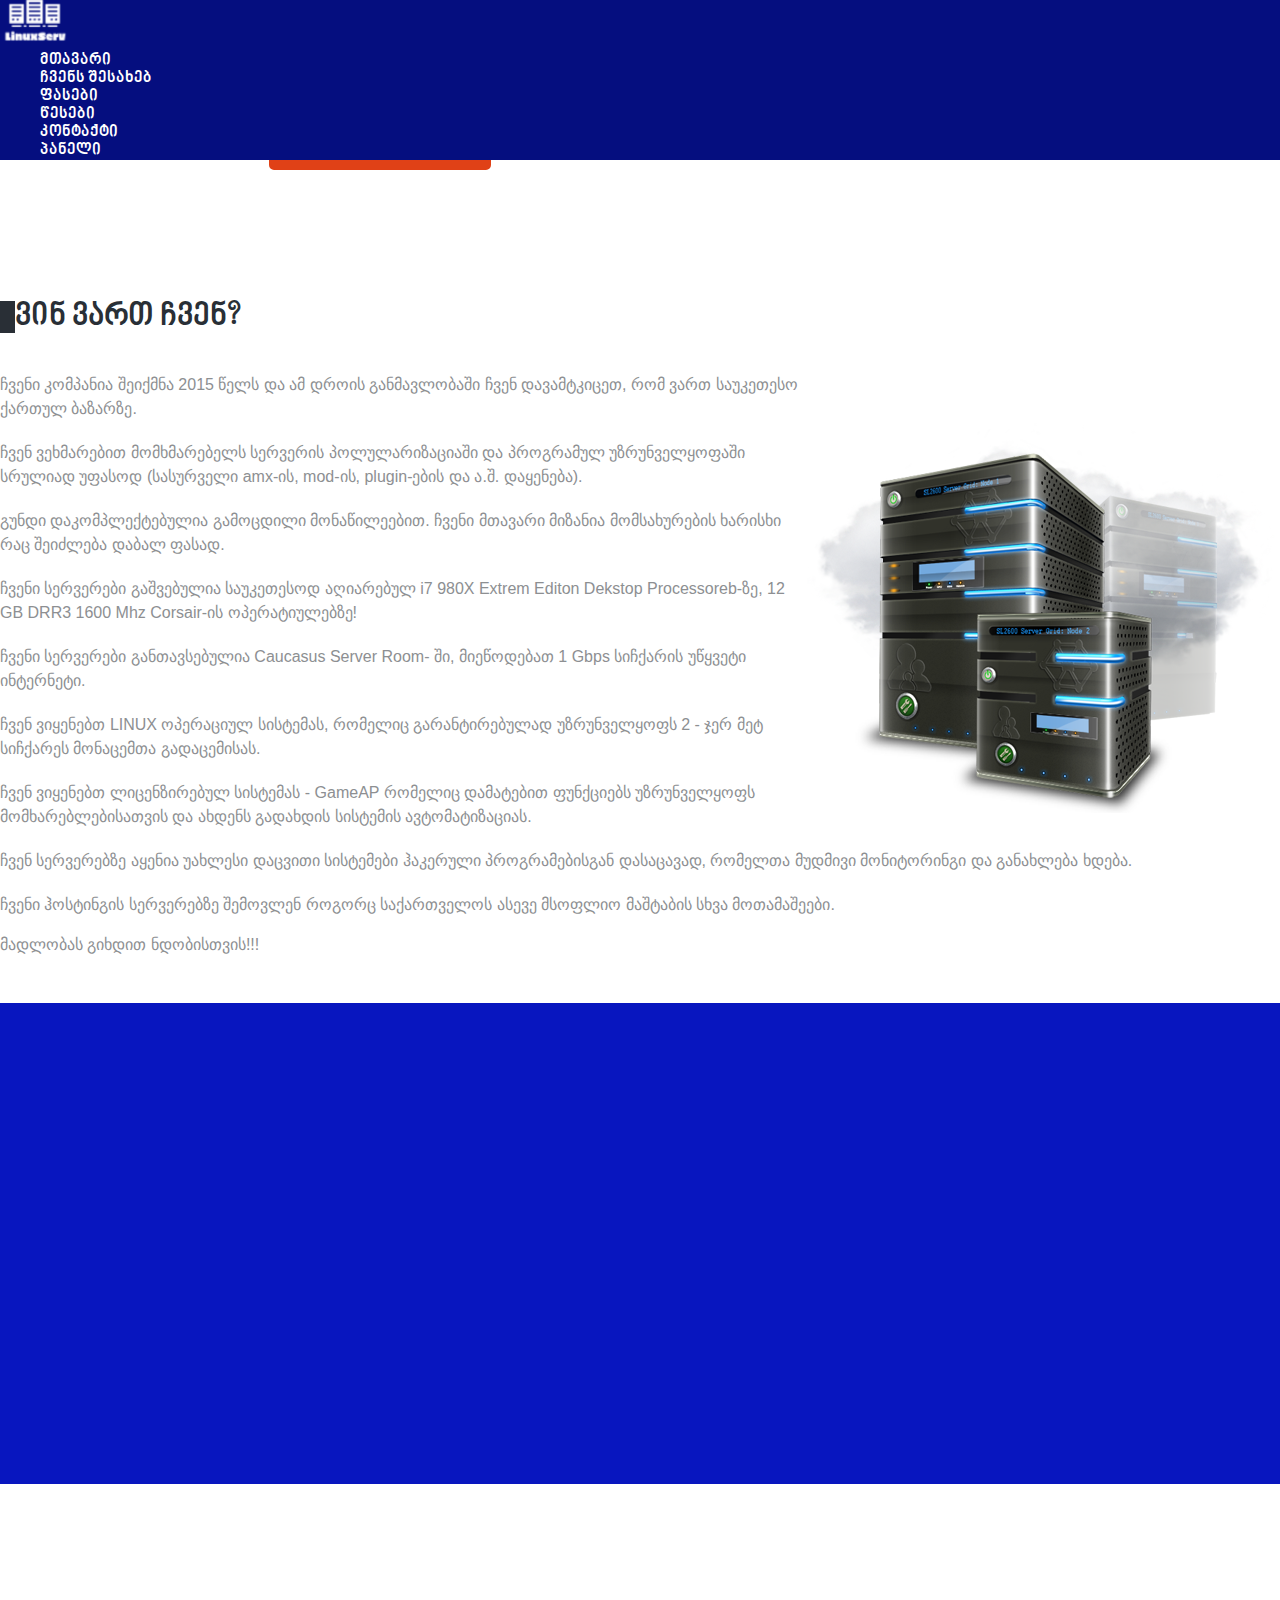
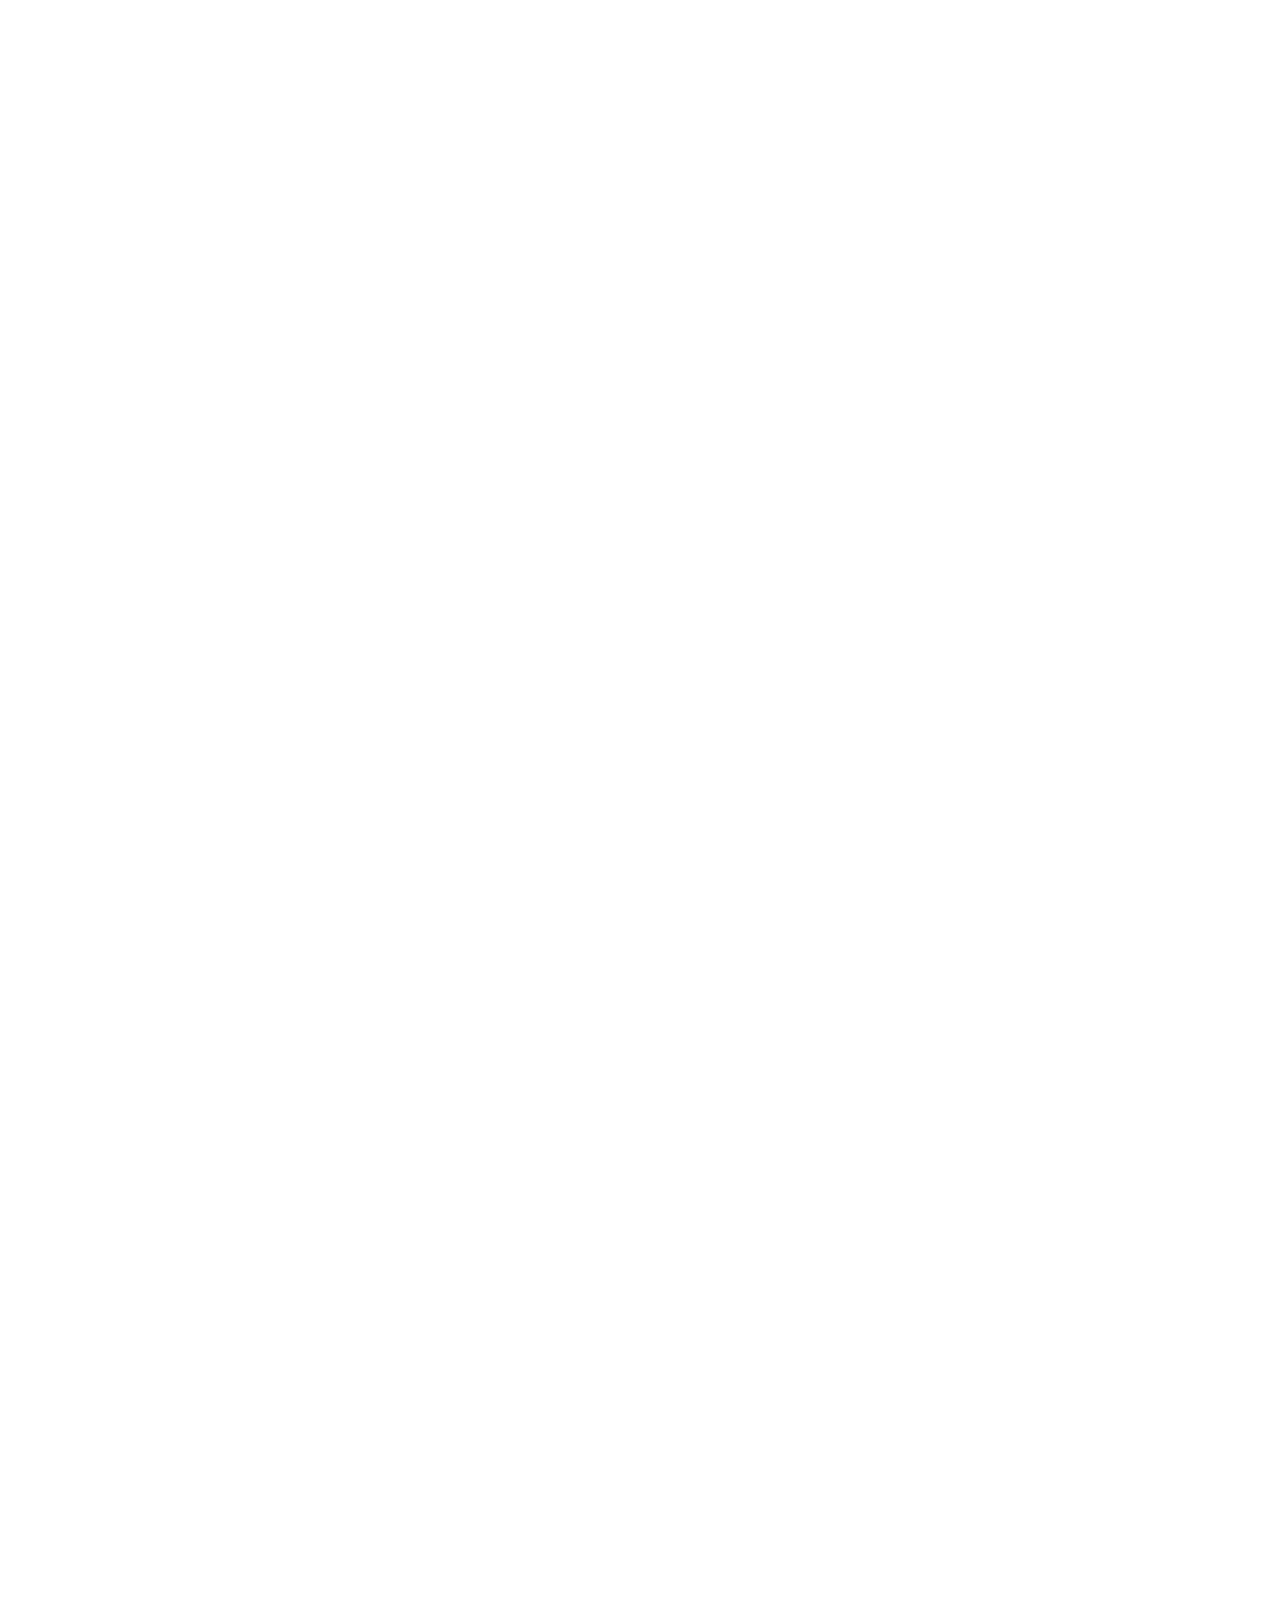
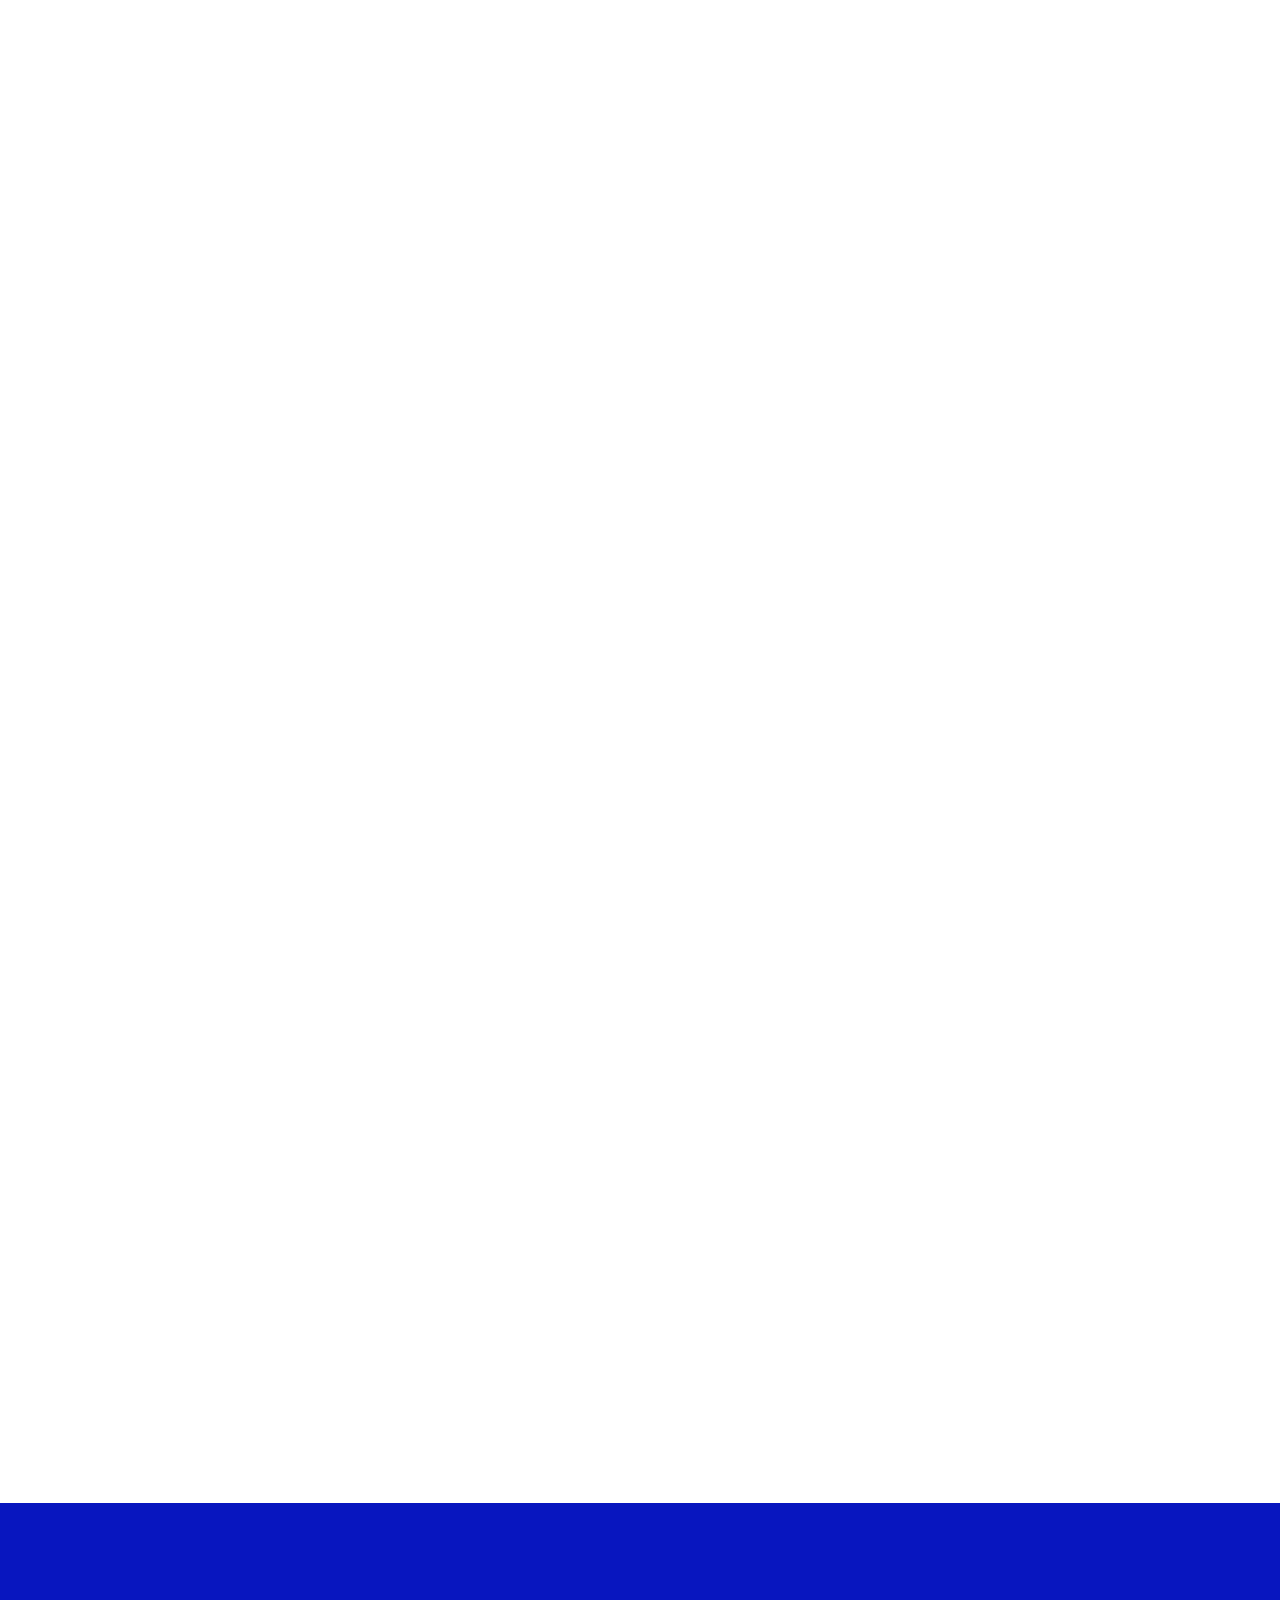
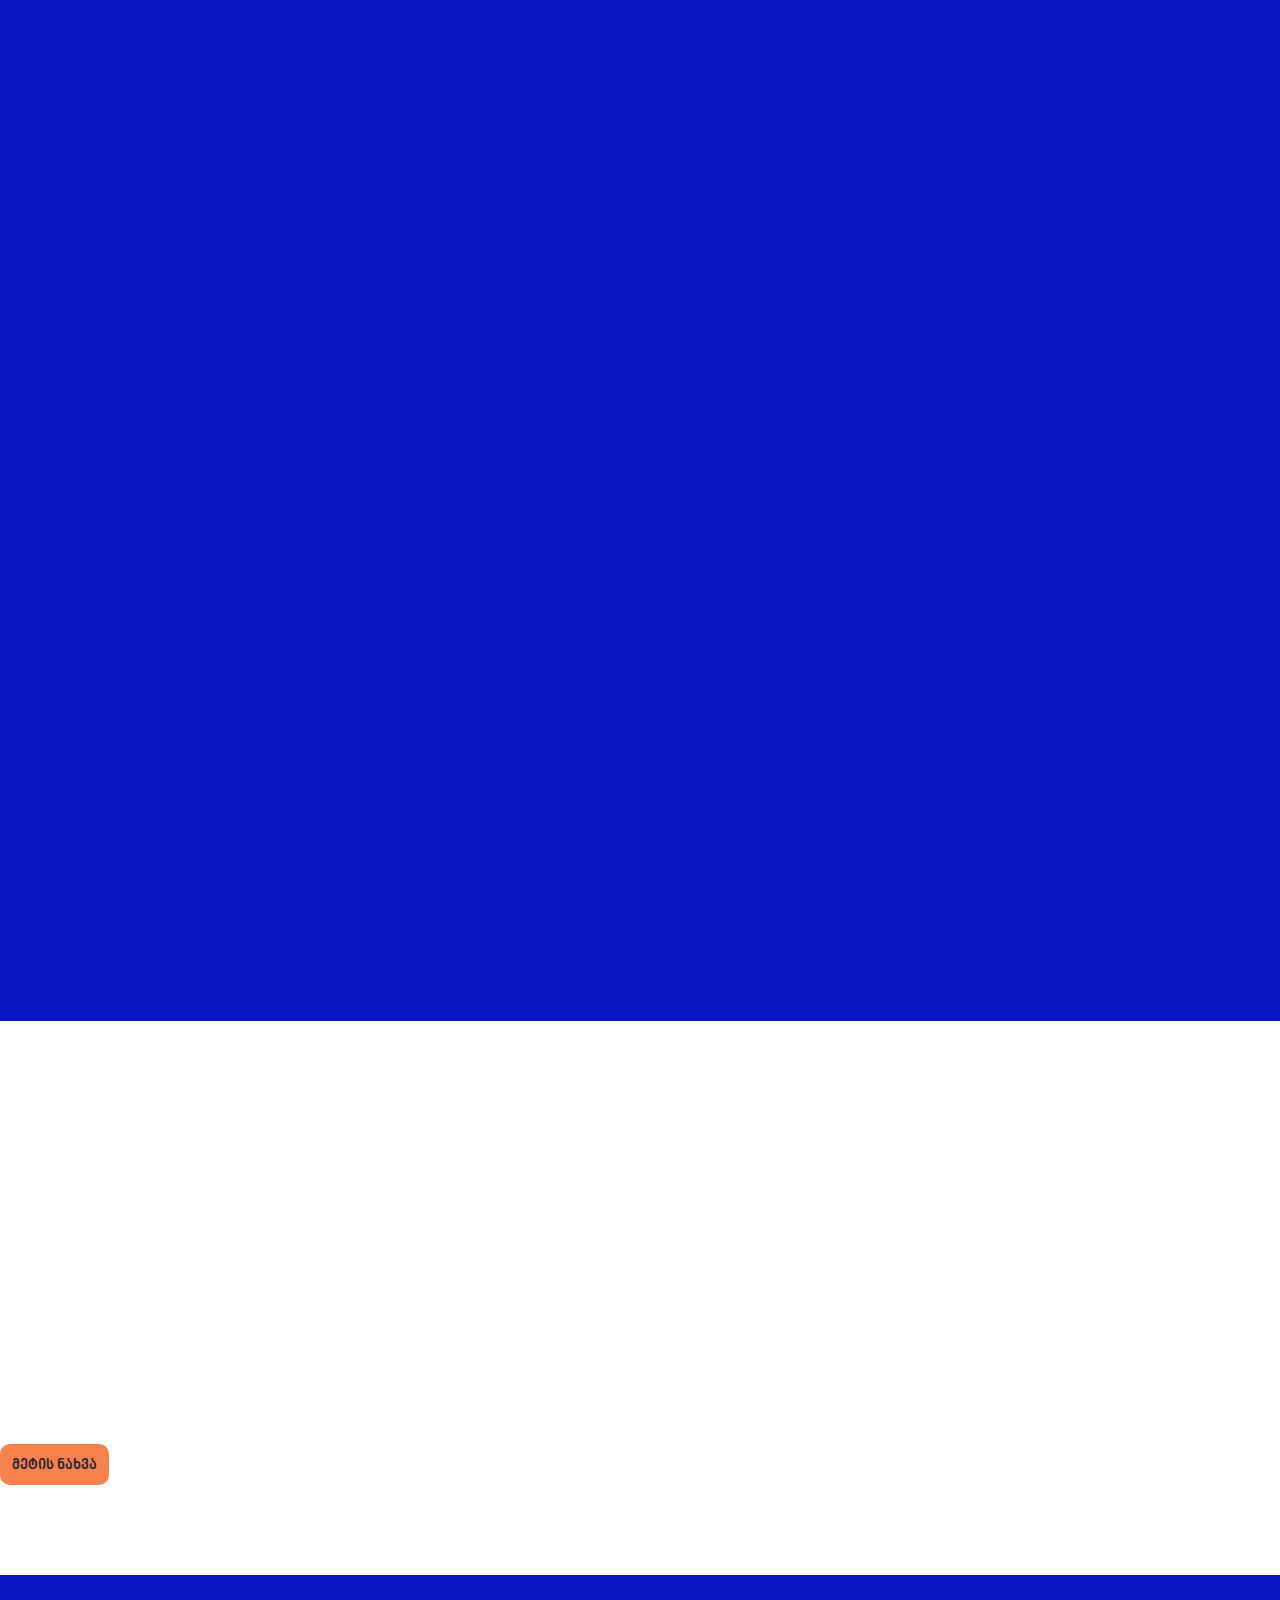
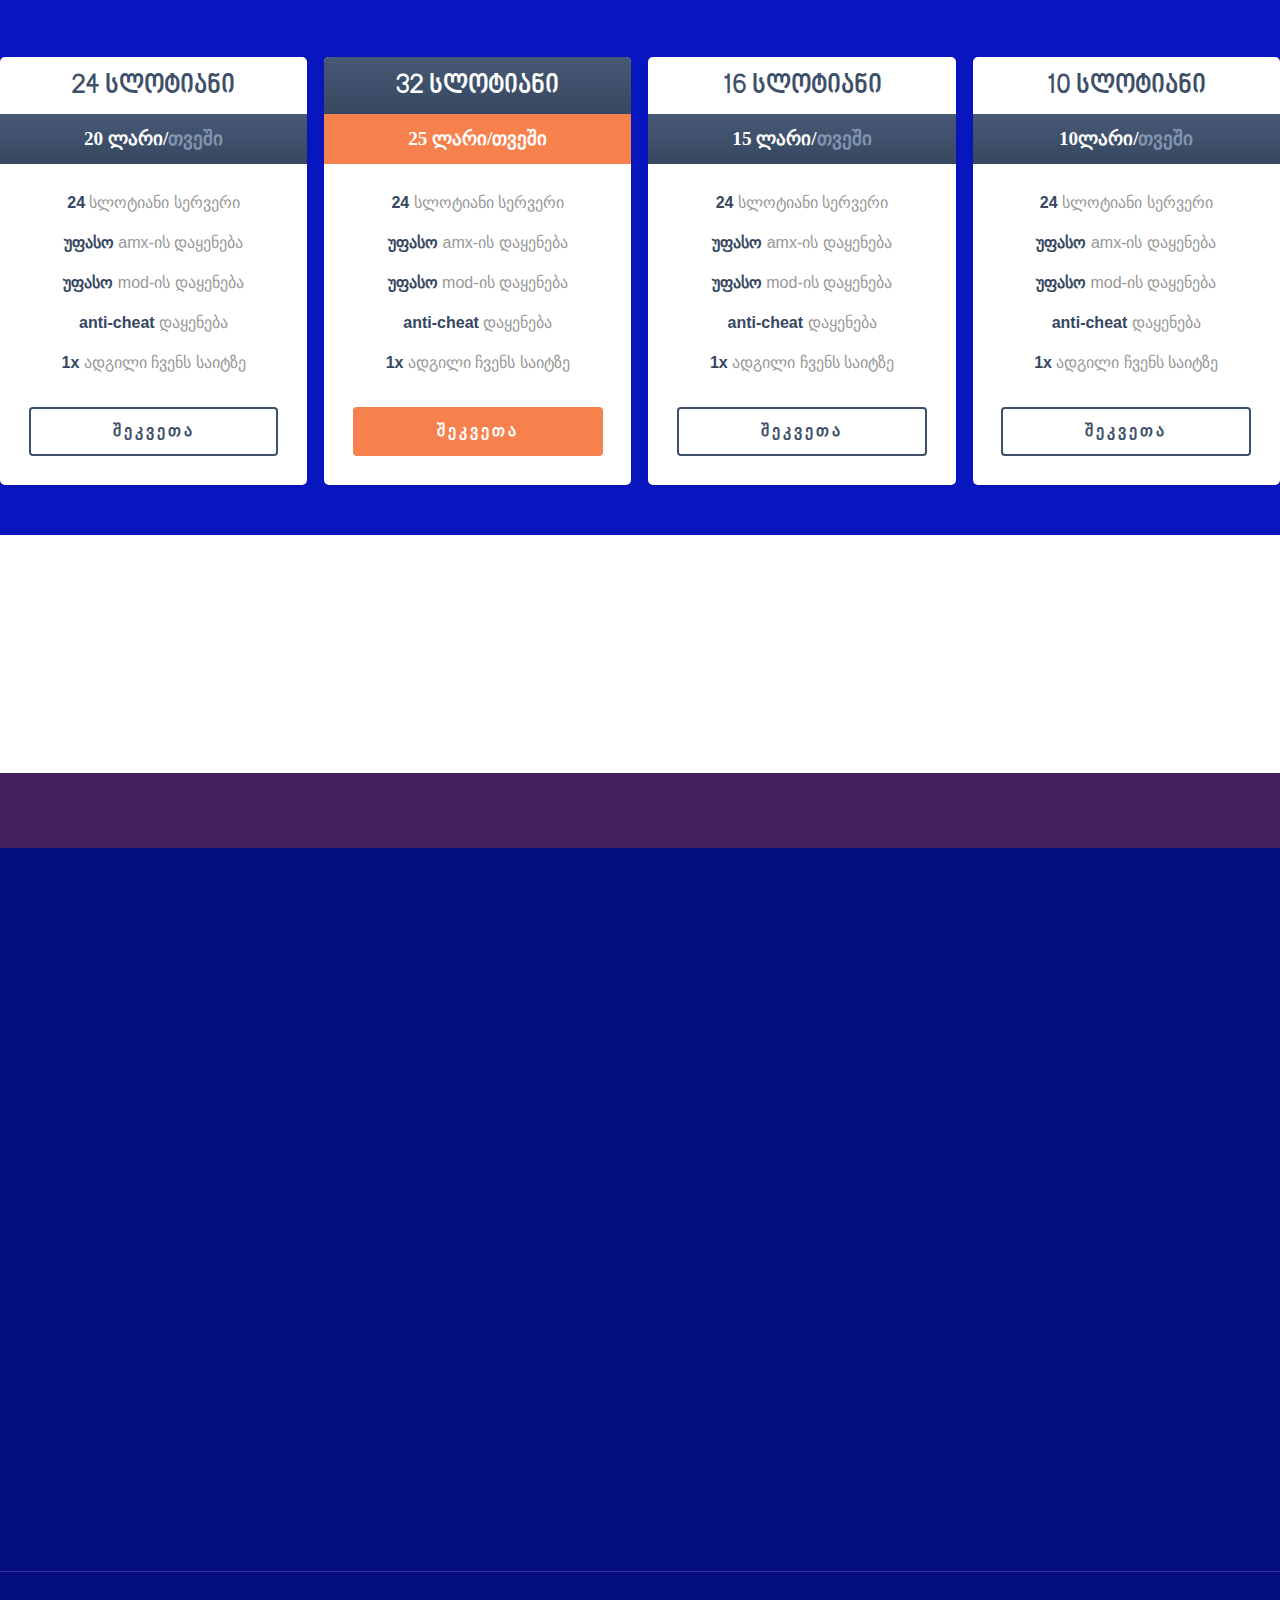
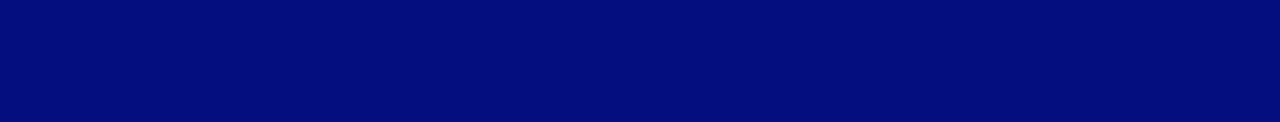
==== commit 9a95a942: "second" ====
--- a/index.html
+++ b/index.html
@@ -1,21 +1,20 @@
 <!DOCTYPE html>
 <html>
 <head>
-    <!-- Required meta tags -->
-    <meta charset="utf-8">
-    <meta name="viewport" content="width=device-width, initial-scale=1, shrink-to-fit=no">
+
+  <!-- Required meta tags -->
+  <meta charset="utf-8">
+  <meta name="viewport" content="width=device-width, initial-scale=1, shrink-to-fit=no">
     
-    <!-- Bootstrap CSS -->
+  <!-- Bootstrap CSS -->
 	<link rel="stylesheet" href="https://stackpath.bootstrapcdn.com/bootstrap/4.2.1/css/bootstrap.min.css" integrity="sha384-GJzZqFGwb1QTTN6wy59ffF1BuGJpLSa9DkKMp0DgiMDm4iYMj70gZWKYbI706tWS" crossorigin="anonymous">
 	<link rel="shortcut icon" href="images/favicon.ico" type="image/x-icon">
 	<link rel="icon" href="/favicon.ico" type="image/x-icon">
-    <title>Linuxserv.ge თქვენი სანდო ჰოსტინგი</title>
-    <meta name="viewport" content="width=device-width, initial-scale=1">
-    <script src="main.js"></script>
+  <title>Linuxserv.ge თქვენი სანდო ჰოსტინგი</title>
+  <meta name="viewport" content="width=device-width, initial-scale=1">
 	<link rel="stylesheet" href="https://use.fontawesome.com/releases/v5.6.3/css/all.css" integrity="sha384-UHRtZLI+pbxtHCWp1t77Bi1L4ZtiqrqD80Kn4Z8NTSRyMA2Fd33n5dQ8lWUE00s/" crossorigin="anonymous">
 	<link rel="stylesheet" href="css/stylesheet.css">
-    <link rel="stylesheet" type="text/css" media="screen" href="css/style.css" />
-	<script src="scripts/main.js"></script>
+  <link rel="stylesheet" type="text/css" media="screen" href="css/style.css" />
 
 </head>
 
@@ -25,12 +24,12 @@
             <nav class="navbar">
 				<a class="col-1 logo-text" href="#"> <img class="" src="images/logo2.png" alt="linuxserv-logo"></a>
 				<ul class="navbar-text">
-					<li class=""><a href="index.html">მთავარი</a></li>
-					<li class=""><a href="#">ჩვენს შესახებ</a></li>
-					<li class=""><a href="#">ფასები</a></li>
-					<li class=""><a href="rules.html">წესები</a></li>
-					<li class=""><a href="contact.html">კონტაქტი</a></li>
-					<li class=""><a href="#">პანელი</a></li>
+					<li><a href="index.html">მთავარი</a></li>
+					<li><a href="#about-hosting">ჩვენს შესახებ</a></li>
+					<li><a href="#pricePlans">ფასები</a></li>
+					<li><a href="rules.html">წესები</a></li>
+					<li><a href="contact.html">კონტაქტი</a></li>
+					<li><a href="#">პანელი</a></li>
 				</ul>
 			</nav>
 				<div class="burger">
@@ -54,7 +53,7 @@
     </div>
 </section>
 
-<section class="about-us">
+<section class="about-us" id="about-hosting">
 	<div class="container">
 		<div class="row about-us-heading">
 			<div class="about-us-header col-6 animatable fadeInUp">
@@ -456,61 +455,10 @@
 
 	<!-- Optional JavaScript -->
     <!-- jQuery first, then Popper.js, then Bootstrap JS -->
-    <script src="https://code.jquery.com/jquery-3.3.1.slim.min.js" integrity="sha384-q8i/X+965DzO0rT7abK41JStQIAqVgRVzpbzo5smXKp4YfRvH+8abtTE1Pi6jizo" crossorigin="anonymous"></script>
+  	<script src="https://code.jquery.com/jquery-3.3.1.slim.min.js" integrity="sha384-q8i/X+965DzO0rT7abK41JStQIAqVgRVzpbzo5smXKp4YfRvH+8abtTE1Pi6jizo" crossorigin="anonymous"></script>
     <script src="https://cdnjs.cloudflare.com/ajax/libs/popper.js/1.14.6/umd/popper.min.js" integrity="sha384-wHAiFfRlMFy6i5SRaxvfOCifBUQy1xHdJ/yoi7FRNXMRBu5WHdZYu1hA6ZOblgut" crossorigin="anonymous"></script>
     <script src="https://stackpath.bootstrapcdn.com/bootstrap/4.2.1/js/bootstrap.min.js" integrity="sha384-B0UglyR+jN6CkvvICOB2joaf5I4l3gm9GU6Hc1og6Ls7i6U/mkkaduKaBhlAXv9k" crossorigin="anonymous"></script>
-
-
-	<!--Start of Tawk.to Script-->
-	<script type="text/javascript">
-	var Tawk_API=Tawk_API||{}, Tawk_LoadStart=new Date();
-	(function(){
-	var s1=document.createElement("script"),s0=document.getElementsByTagName("script")[0];
-	s1.async=true;
-	s1.src='https://embed.tawk.to/588899b946ba805858264a09/default';
-	s1.charset='UTF-8';
-	s1.setAttribute('crossorigin','*');
-	s0.parentNode.insertBefore(s1,s0);
-	})();
-	$(".burger").click(function(){
-	$(".navbar-text").toggleClass("active");
-	} );
-	</script>
-	<!--End of Tawk.to Script-->
-
-
-
-	<script type="text/javascript">
-	jQuery(function($) {
-  
-		// Function which adds the 'animated' class to any '.animatable' in view
-		var doAnimations = function() {
-		  
-		  // Calc current offset and get all animatables
-		  var offset = $(window).scrollTop() + $(window).height(),
-			  $animatables = $('.animatable');
-		  
-		  // Unbind scroll handler if we have no animatables
-		  if ($animatables.length == 0) {
-			$(window).off('scroll', doAnimations);
-		  }
-		  
-		  // Check all animatables and animate them if necessary
-			  $animatables.each(function(i) {
-			 var $animatable = $(this);
-				  if (($animatable.offset().top + $animatable.height() - 20) < offset) {
-			  $animatable.removeClass('animatable').addClass('animated');
-				  }
-		  });
-	  
-		  };
-		
-		// Hook doAnimations on scroll, and trigger a scroll
-		  $(window).on('scroll', doAnimations);
-		$(window).trigger('scroll');
-	  
-	  });
-	  </script>
+		<script src="scripts/main.js"></script>
 
 
     
--- a/css/style.css
+++ b/css/style.css
@@ -57,7 +57,7 @@
   .header-navbar .container .navbar .logo-text {
     display: inline-block; }
   .header-navbar .container .navbar li {
-    font-family: 'BPG Nino Mtavruli';
+    font-family: 'BPG Nino Mtavruli', sans-serif;
     list-style-type: none;
     border-bottom: 2px solid #050e7f;
     padding-left: 40px; }
@@ -80,7 +80,7 @@
 .banner-gif {
   position: relative; }
   .banner-gif h2 {
-    font-family: 'BPG Nino Mtavruli';
+    font-family: 'BPG Nino Mtavruli', sans-serif;
     display: inline-block;
     font-size: 32px;
     position: absolute;
@@ -99,7 +99,7 @@
     position: absolute;
     top: 40%;
     left: 24%;
-    font-family: 'BPG Nino Mtavruli';
+    font-family: 'BPG Nino Mtavruli', sans-serif;
     display: inline-block;
     font-size: 32px;
     color: yellow;
@@ -117,7 +117,7 @@
   padding-bottom: 50px; }
   .about-us .container .about-us-heading .about-us-header {
     color: #292F36;
-    font-family: 'BPG Nino Mtavruli';
+    font-family: 'BPG Nino Mtavruli', sans-serif;
     font-size: 32px;
     margin: 80px 0px 40px 0px;
     border-left: 15px solid #292F36; }
@@ -125,7 +125,7 @@
     float: right;
     padding-top: 50px; }
   .about-us .container .about-us-heading .article-container .article-text {
-    font-family: 'BPG Glaho';
+    font-family: 'BPG Glaho' , sans-serif;
     color: #8D8F92;
     font-size: 16px;
     list-style-type: decimal; }
@@ -143,7 +143,7 @@
     /** Contact Links **/ }
     .our-team .container .our-team-container .our-team-header {
       color: #ffffff;
-      font-family: 'BPG Nino Mtavruli';
+      font-family: 'BPG Nino Mtavruli', sans-serif;
       font-size: 32px;
       padding: 50px 0px; }
     .our-team .container .our-team-container figure {
@@ -166,7 +166,7 @@
         .our-team .container .our-team-container figure .member-info1 h4 {
           font-size: 24px;
           padding-top: 10px;
-          font-family: 'BPG Nino Mtavruli';
+          font-family: 'BPG Nino Mtavruli', sans-serif;
           color: #fff; }
       .our-team .container .our-team-container figure .member-info2 {
         background-color: #f7814d;
@@ -180,7 +180,7 @@
         .our-team .container .our-team-container figure .member-info2 h4 {
           font-size: 24px;
           padding-top: 10px;
-          font-family: 'BPG Nino Mtavruli';
+          font-family: 'BPG Nino Mtavruli', sans-serif;
           color: #fff; }
       .our-team .container .our-team-container figure .member-info3 {
         background-color: #f7814d;
@@ -194,7 +194,7 @@
         .our-team .container .our-team-container figure .member-info3 h4 {
           font-size: 24px;
           padding-top: 10px;
-          font-family: 'BPG Nino Mtavruli';
+          font-family: 'BPG Nino Mtavruli', sans-serif;
           color: #fff; }
     .our-team .container .our-team-container figure .contact {
       z-index: 2;
@@ -260,16 +260,15 @@
   .news-container .news-header h2 {
     color: #292F36;
     font-size: 32px;
-    padding-bottom: 50px;
-    padding-top: 50px;
-    font-family: 'BPG Nino Mtavruli';
+    margin: 50px 0px;
+    font-family: 'BPG Nino Mtavruli', sans-serif;
     text-align: center; }
   .news-container .article-container .article-item {
     padding-bottom: 50px; }
     .news-container .article-container .article-item img {
       align-self: center; }
   .news-container .article-container .article-item .article-text1 {
-    font-family: 'BPG Nino Mtavruli';
+    font-family: 'BPG Nino Mtavruli', sans-serif;
     width: 100%;
     font-size: 24px;
     box-sizing: border-box;
@@ -281,7 +280,7 @@
   .news-container .article-container a {
     text-decoration: none; }
   .news-container .article-container .article-item .article-text2 {
-    font-family: 'BPG Glaho';
+    font-family: 'BPG Glaho' , sans-serif;
     width: 100%;
     font-size: 14px;
     box-sizing: border-box;
@@ -297,7 +296,7 @@
     padding-bottom: 30px;
     color: #FFFFFF;
     font-size: 32px;
-    font-family: 'BPG Nino Mtavruli'; }
+    font-family: 'BPG Nino Mtavruli', sans-serif; }
   .our-customers .container .numbers-container .numbers .circle {
     border: 5px solid;
     width: 175px;
@@ -315,7 +314,7 @@
   .our-customers .container .numbers-container .numbers .cicle-text h5 {
     padding-top: 10px;
     color: white;
-    font-family: 'BPG Glaho';
+    font-family: 'BPG Glaho' , sans-serif;
     font-size: 24px; }
 
 /* END OF OUR CUSTOMERS SERCTION */
@@ -327,7 +326,7 @@
     #top-servers .container .our-servers .our-servers-header h2 {
       color: #1C2530;
       font-size: 32px;
-      font-family: 'BPG Nino Mtavruli'; }
+      font-family: 'BPG Nino Mtavruli', sans-serif; }
     #top-servers .container .our-servers .our-servers-header a {
       text-decoration: none; }
   #top-servers .container .our-servers .view-more-button {
@@ -335,7 +334,7 @@
     #top-servers .container .our-servers .view-more-button h2 {
       border: 2px solid #f7814d;
       display: inline-block;
-      font-family: 'BPG Nino Mtavruli';
+      font-family: 'BPG Nino Mtavruli', sans-serif;
       font-size: 15px;
       padding: 12px 10px 10px 10px;
       border-radius: 10px;
@@ -385,8 +384,8 @@
 
 #pricePlans .container .text-container .price-plans-header h2 {
   font-size: 32px;
-  padding: 50px 0px;
-  font-family: 'BPG Nino Mtavruli';
+  margin: 50px 0px;
+  font-family: 'BPG Nino Mtavruli', sans-serif;
   color: #FFFFFF; }
 
 .planContainer .title h2 {
@@ -395,7 +394,7 @@
   color: #3e4f6a;
   margin: 0;
   padding: .6em 0;
-  font-family: 'BPG Nino Mtavruli'; }
+  font-family: 'BPG Nino Mtavruli', sans-serif; }
 
 .planContainer .title .bestPlanTitle {
   background: #3e4f6a;
@@ -433,7 +432,7 @@
   margin-top: 10em; }
   .planContainer .options li {
     font-weight: 700;
-    font-family: 'BPG Glaho';
+    font-family: 'BPG Glaho' , sans-serif;
     color: #364762;
     line-height: 2.5; }
     .planContainer .options li span {
@@ -463,15 +462,15 @@
 .port-checker .container h2 {
   background-color: #FFFFFF;
   font-size: 32px;
-  font-family: 'BPG Nino Mtavruli';
-  padding: 30px 0px; }
+  font-family: 'BPG Nino Mtavruli', sans-serif;
+  margin: 50px 0px; }
 
 .port-checker .container .check-port {
   padding-bottom: 50px; }
   .port-checker .container .check-port input {
     line-height: 50px;
     font-size: 16px;
-    font-family: 'BPG Glaho';
+    font-family: 'BPG Glaho' , sans-serif;
     border-radius: 5px; }
   .port-checker .container .check-port a {
     padding: 19px;
@@ -481,7 +480,7 @@
     border: 1px solid #f7814d;
     border-radius: 10px; }
     .port-checker .container .check-port a span {
-      font-family: 'BPG Nino Mtavruli'; }
+      font-family: 'BPG Nino Mtavruli', sans-serif; }
     .port-checker .container .check-port a:hover {
       background-color: #ff9c70;
       transition: 0.2s; }
@@ -517,7 +516,7 @@
       color: #FFFFFF; }
     .web-footer .container .top-footer .footer-widget p {
       color: #9aa4c6;
-      font-family: 'BPG Glaho';
+      font-family: 'BPG Glaho' , sans-serif;
       font-size: 16px;
       line-height: 20px;
       text-align: justify; }
@@ -530,18 +529,18 @@
         .web-footer .container .top-footer .footer-widget .social-links ul li a {
           color: #FFFFFF; }
     .web-footer .container .top-footer .footer-widget .recent-news .recent-news-header h2 {
-      font-family: 'BPG Nino Mtavruli';
+      font-family: 'BPG Nino Mtavruli', sans-serif;
       font-size: 24px;
       padding-bottom: 30px; }
     .web-footer .container .top-footer .footer-widget .recent-news p {
       color: #ffffff;
       font-size: 12px; }
     .web-footer .container .top-footer .footer-widget .recent-news h4 {
-      font-family: 'BPG Glaho';
+      font-family: 'BPG Glaho' , sans-serif;
       color: #ffffff;
       padding: 10px 0px; }
     .web-footer .container .top-footer .footer-widget .subscribe h2 {
-      font-family: 'BPG Nino Mtavruli';
+      font-family: 'BPG Nino Mtavruli', sans-serif;
       font-size: 24px; }
     .web-footer .container .top-footer .footer-widget .subscribe input {
       width: 80%;
@@ -565,10 +564,10 @@
   .web-footer .bottom-footer {
     border-top: 1px solid rgba(255, 255, 255, 0.15); }
     .web-footer .bottom-footer .container .rights h2 {
-      font-family: 'BPG Glaho';
+      font-family: 'BPG Glaho' , sans-serif;
       padding: 30px 0px;
       color: #FFFFFF;
-      font-family: 'BPG Glaho';
+      font-family: 'BPG Glaho' , sans-serif;
       font-size: 14px; }
     .web-footer .bottom-footer .container .footer-navbar ul {
       text-align: right; }
@@ -582,7 +581,7 @@
         .web-footer .bottom-footer .container .footer-navbar ul li a {
           color: #9aa4c6;
           text-decoration: none;
-          font-family: 'BPG Glaho';
+          font-family: 'BPG Glaho' , sans-serif;
           font-size: 14px; }
           .web-footer .bottom-footer .container .footer-navbar ul li a:hover {
             color: #FFFFFF; }
@@ -592,7 +591,7 @@
   padding-bottom: 50px; }
   .rules .container .rules-heading .rules-header {
     color: #292F36;
-    font-family: 'BPG Nino Mtavruli';
+    font-family: 'BPG Nino Mtavruli', sans-serif;
     font-size: 32px;
     margin: 80px 0px 40px 0px;
     border-left: 15px solid #292F36; }
@@ -600,7 +599,7 @@
     float: right;
     padding-top: 50px; }
   .rules .container .rules-heading .article-container .article-text {
-    font-family: 'BPG Glaho';
+    font-family: 'BPG Glaho' , sans-serif;
     color: #8D8F92;
     font-size: 16px;
     list-style-type: decimal; }
@@ -774,8 +773,6 @@
       padding-bottom: 65px; } }
 
 @media screen and (min-width: 1025px) {
-  #pricePlans {
-    margin: 2em auto; }
   #pricePlans #plans .plan {
     width: 24%;
     margin: 0 1.33% 20px 0;
@@ -814,7 +811,9 @@
   .our-customers .container .numbers-container .numbers .circle {
     margin: 5% 30%; }
   .port-checker .container .check-port input {
-    margin-bottom: 30px; } }
+    margin-bottom: 30px; }
+  .rules .rules-heading .article-container ol {
+    padding: 0% 10%; } }
 
 @media screen and (max-width: 481px) {
   .header-navbar .burger button {
@@ -864,7 +863,7 @@
   -o-animation-play-state: running;
   animation-play-state: running; }
 
-/* CSS Animations (extracted from http://glifo.uiparade.com/) */
+/* CSS Animations */
 @-webkit-keyframes fadeInDown {
   0% {
     opacity: 0;
